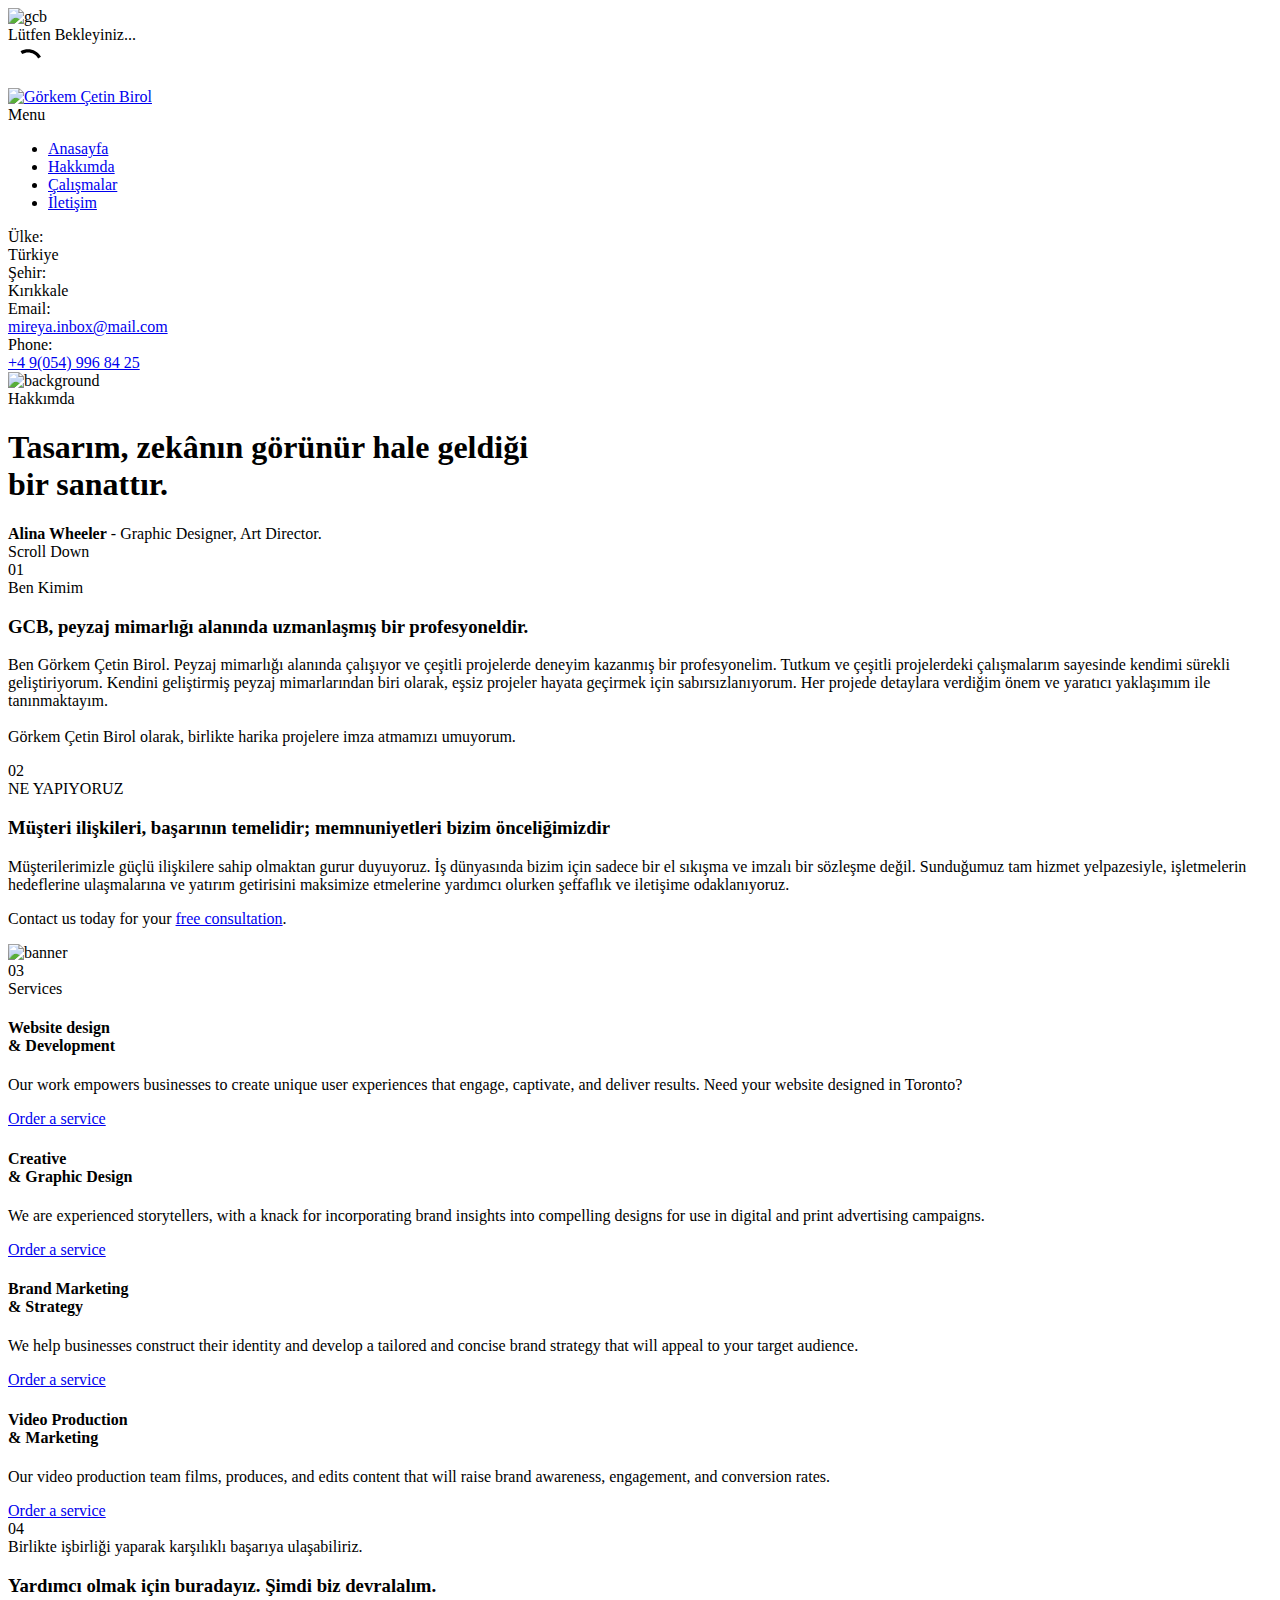
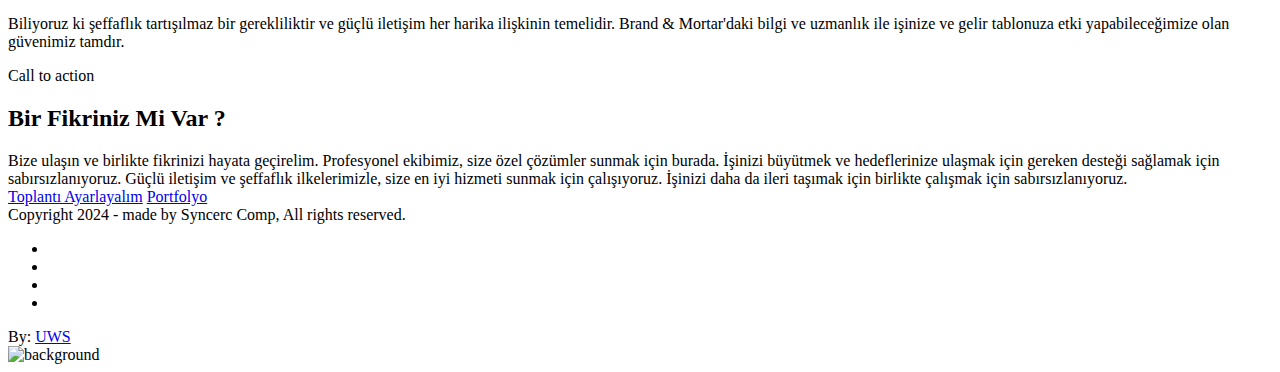
==== about.html @ 796c6bd2 "Add files via upload" ====
<!DOCTYPE html>
<html lang="zxx">

<head>
	<meta charset="UTF-8">
	<meta name="viewport" content="width=device-width, initial-scale=1.0">
	<meta http-equiv="X-UA-Compatible" content="ie=edge">
	<meta name="theme-color" content="#28292C">
	<link rel="shortcut icon" href="img/dark/favicon.png" type="image/x-icon">
	<link rel="stylesheet" href="css/plugins/bootstrap.min.css">
	<link rel="stylesheet" href="css/plugins/font-awesome.min.css">
	<link rel="stylesheet" href="css/plugins/swiper.min.css">
	<link rel="stylesheet" href="css/plugins/fancybox.min.css">
	<link href="css/plugins/mapbox-style.css" rel='stylesheet'>
	<link rel="stylesheet" href="css/style-dark.css">

	<title>GCB</title>

</head>

<body>

	<div class="mry-app">

		<!-- preloader -->
		<div class="mry-preloader mry-active">
			<div class="mry-preloader-content">
				<img class="mry-logo mry-mb-20" src="img/dark/no-bg-logo.png" alt="gcb">
				<div class="mry-loader-bar">
					<div class="mry-loader"></div>
				</div>
				<div class="mry-label">Lütfen Bekleyiniz...</div>
			</div>
		</div>
		<!-- preloader end -->

		<!-- cursor -->
		<div class="mry-magic-cursor">
			<div class="mry-ball">
				<div class="mry-loader">
					<svg version="1.1" xmlns="http://www.w3.org/2000/svg" xmlns:xlink="http://www.w3.org/1999/xlink" x="0px" y="0px" width="40px" height="40px" viewBox="0 0 50 50"
						style="enable-background:new 0 0 50 50;" xml:space="preserve">
						<path d="M25.251,6.461c-10.318,0-18.683,8.365-18.683,18.683h4.068c0-8.071,6.543-14.615,14.615-14.615V6.461z">
							<animateTransform attributeType="xml" attributeName="transform" type="rotate" from="0 25 25" to="360 25 25" dur="0.6s" repeatCount="indefinite" />
						</path>
					</svg>
				</div>
			</div>
		</div>
		<!-- cursor end -->

		<!-- top panel -->
		<div class="mry-top-panel">
			<div class="mry-logo-frame">
				<a href="index.html" class="mry-default-link mry-anima-link">
					<img class="mry-logo" src="img/dark/no-bg-logo.png" alt="Görkem Çetin Birol">
				</a>
			</div>
			<div class="mry-menu-button-frame">
				<div class="mry-label">Menu</div>

				<div class="mry-menu-btn mry-magnetic-link">
					<div class="mry-burger mry-magnetic-object">
						<span></span>
					</div>
				</div>
			</div>
		</div>
		<!-- top panel end -->

		<!-- menu -->
		<div class="mry-menu">
			<div class="container">
				<div class="row justify-content-between">
					<div class="col-md-4">
						<nav id="mry-dynamic-menu">
							<ul>
								<li class="menu-item"><a href="index.html" class="mry-default-link">Anasayfa</a>
								</li>
								<li class="menu-item current-menu-item"><a href="about.html" class="mry-anima-link mry-default-link">Hakkımda</a></li>
								<li class="menu-item"><a href="portfolio.html" class="mry-default-link">Çalışmalar</a>
								</li>
								<li class="menu-item"><a href="contact.html" class="mry-anima-link mry-default-link">İletişim</a></li>

								</li>
							</ul>
						</nav>

					</div>
					<div class="col-md-4">
						<div class="mry-info-box-frame">
							<div class="mry-info-box">
								<div class="mry-mb-20">
									<div class="mry-label mry-mb-5">Ülke:</div>
									<div class="mry-text">Türkiye</div>
								</div>
								<div class="mry-mb-20">
									<div class="mry-label mry-mb-5">Şehir:</div>
									<div class="mry-text">Kırıkkale</div>
								</div>
								<div class="mry-mb-20">
									<div class="mry-label mry-mb-5">Email:</div>
									<a class="mry-text" href="mailto:mireya.inbox@mail.com">mireya.inbox@mail.com</a>
								</div>
								<div class="mry-mb-20">
									<div class="mry-label mry-mb-5">Phone:</div>
									<a class="mry-text" href="#.">+4 9(054) 996 84 25</a>
								</div>
							</div>
						</div>
					</div>
				</div>
			</div>
		</div>
		<!-- menu end -->

		<div  class="transition-fade">
			<div class="mry-content-frame" id="scroll">
				<canvas class="mry-dots" style="display: none"></canvas>

				<div class="mry-head-bg">
					<img src="img/dark/projects/prjct-7/1.jpg" alt="background">
					<div class="mry-bg-overlay"></div>
				</div>

				<div class="mry-banner mry-p-140-0">
					<div class="container">
						<div class="mry-main-title mry-title-center">
							<div class="mry-subtitle mry-mb-20 mry-fo">Hakkımda</div>
							<h1 class="mry-mb-20 mry-fo">Tasarım, zekânın görünür hale geldiği <br><span class="mry-border-text">bir sanattır.</span><span class="mry-animation-el"></span></h1>
							<div class="mry-text mry-fo"><b>Alina Wheeler</b> - Graphic Designer, Art Director.</div>
							<div class="mry-scroll-hint-frame">
								<a class="mry-scroll-hint mry-smooth-scroll mry-magnetic-link mry-fo" href="#mry-anchor">
									<span class="mry-magnetic-object"></span>
								</a>
								<div class="mry-label mry-fo">Scroll Down</div>
							</div>
						</div>
					</div>
				</div>

				<!-- about -->
				<div class="mry-about mry-p-100-100">
					<div class="container">
						<div class="row justify-content-center">
							<div class="col-lg-8">

								<div class="mry-mb-100 mry-text-center">
									<div class="mry-numbering mry-fo">
										<div class="mry-border-text">01</div>
										<div class="mry-subtitle">Ben Kimim</div>
									</div>
									<h3 class="mry-mb-40 mry-fo">GCB, peyzaj mimarlığı alanında uzmanlaşmış bir profesyoneldir.</h3>
									<p class="mry-text mry-fo">Ben Görkem Çetin Birol. Peyzaj mimarlığı alanında çalışıyor ve çeşitli projelerde deneyim kazanmış bir profesyonelim. Tutkum ve çeşitli projelerdeki çalışmalarım sayesinde kendimi sürekli geliştiriyorum.

										Kendini geliştirmiş peyzaj mimarlarından biri olarak, eşsiz projeler hayata geçirmek için sabırsızlanıyorum. Her projede detaylara verdiğim önem ve yaratıcı yaklaşımım ile tanınmaktayım.
										
										<br> <br> Görkem Çetin Birol olarak, birlikte harika projelere imza atmamızı umuyorum.</p>
								</div>

							</div>

							<div class="col-lg-8">
								<div class="mry-mb-100 mry-text-center">
									<div class="mry-numbering mry-fo">
										<div class="mry-border-text">02</div>
										<div class="mry-subtitle">NE YAPIYORUZ</div>
									</div>
									<h3 class="mry-mb-40 mry-fo">Müşteri ilişkileri, başarının temelidir; memnuniyetleri bizim önceliğimizdir</h3>
									<p class="mry-text mry-fo">
										Müşterilerimizle güçlü ilişkilere sahip olmaktan gurur duyuyoruz. İş dünyasında bizim için sadece bir el sıkışma ve imzalı bir sözleşme değil. Sunduğumuz tam hizmet yelpazesiyle, işletmelerin hedeflerine ulaşmalarına ve yatırım getirisini maksimize etmelerine yardımcı olurken şeffaflık ve iletişime odaklanıyoruz.</p>
									<p class="mry-text mry-fo">Contact us today for your <a href="contact.html" class="mry-default-link">free consultation</a>.</p>

								</div>
							</div>

							<div class="col-lg-10">

								<div class="mry-about-video mry-mb-100 mry-fo">
									<div class="mry-video-cover-frame">
										<img class="mry-video-cover" src="img/dark/content/video.jpg" alt="banner">
										<div class="mry-cover-overlay"></div>
										<div class="mry-play-button mry-magnetic-link">
											<a class="mry-magnetic-object" data-fancybox href="https://vimeo.com/25428289"><i class="fas fa-play"></i></a>
										</div>
										<div class="mry-curtain"></div>
									</div>
								</div>

							</div>

							<div class="col-lg-8">

								<div class="mry-numbering mry-fo">
									<div class="mry-border-text">03</div>
									<div class="mry-subtitle">Services</div>
								</div>

								<div class="row">
									<div class="col-lg-6">

										<div class="mry-text-center mry-mb-100">
											<h4 class="mry-mb-20 mry-fo">Website design<br>& Development</h4>
											<p class="mry-text mry-mb-20 mry-fo">Our work empowers businesses to create unique user experiences that engage, captivate, and deliver results. Need your
												website designed in Toronto?</p>
											<div class="mry-fo"><a href="contact.html" class="mry-link mry-default-link">Order a service</a></div>
										</div>

									</div>
									<div class="col-lg-6">

										<div class="mry-text-center mry-mb-100">
											<h4 class="mry-mb-20 mry-fo">Creative<br>& Graphic Design</h4>
											<p class="mry-text mry-fo">We are experienced storytellers, with a knack for incorporating brand insights into compelling designs for use in digital and
												print advertising campaigns.</p>
											<div class="mry-fo"><a href="contact.html" class="mry-link mry-default-link">Order a service</a></div>
										</div>

									</div>
									<div class="col-lg-6">

										<div class="mry-text-center mry-mb-100">
											<h4 class="mry-mb-20 mry-fo">Brand Marketing<br>& Strategy</h4>
											<p class="mry-text mry-fo">We help businesses construct their identity and develop a tailored and concise brand strategy that will appeal to your target
												audience.</p>
											<div class="mry-fo"><a href="contact.html" class="mry-link mry-default-link">Order a service</a></div>
										</div>


									</div>
									<div class="col-lg-6">

										<div class="mry-text-center mry-mb-100">
											<h4 class="mry-mb-20 mry-fo">Video Production<br>& Marketing</h4>
											<p class="mry-text mry-fo">Our video production team films, produces, and edits content that will raise brand awareness, engagement, and conversion rates.
											</p>
											<div class="mry-fo"><a href="contact.html" class="mry-link mry-default-link">Order a service</a></div>
										</div>

									</div>
								</div>
							</div>

							</div>

								<div class="mry-mb-100 mry-text-center">
									<div class="mry-numbering mry-fo">
										<div class="mry-border-text">04</div>
										<div class="mry-subtitle">Birlikte işbirliği yaparak karşılıklı başarıya ulaşabiliriz.</div>
									</div>
									<h3 class="mry-mb-40 mry-fo">Yardımcı olmak için buradayız. Şimdi biz devralalım.</h3>
									<p class="mry-text mry-fo">
										Biliyoruz ki şeffaflık tartışılmaz bir gerekliliktir ve güçlü iletişim her harika ilişkinin temelidir. Brand & Mortar'daki bilgi ve uzmanlık ile işinize ve gelir tablonuza etki yapabileceğimize olan güvenimiz tamdır.</p>
								</div>

							</div>
							<div class="col-lg-12">
							</div>
						</div>
					</div>
				</div>
				<!-- about end -->

				<!-- footer -->
				<footer class="mry-footer">
					<div class="container">
						<div class="mry-main-title mry-title-center mry-p-0-100">
							<div class="mry-subtitle mry-mb-20 mry-fo">Call to action</div>
							<h2 class="mry-h1 mry-mb-20 mry-fo">Bir Fikriniz Mi <span class="mry-border-text">Var ?</span></h2>
							<div class="mry-text mry-mb-30  mry-fo">Bize ulaşın ve birlikte fikrinizi hayata geçirelim. Profesyonel ekibimiz, size özel çözümler sunmak için burada. İşinizi büyütmek ve hedeflerinize ulaşmak için gereken desteği sağlamak için sabırsızlanıyoruz. Güçlü iletişim ve şeffaflık ilkelerimizle, size en iyi hizmeti sunmak için çalışıyoruz. İşinizi daha da ileri taşımak için birlikte çalışmak için sabırsızlanıyoruz.</div>
							<div class="mry-fo">
								<a href="contact.html" class="mry-anima-link mry-btn mry-btn-color mry-default-link">Toplantı Ayarlayalım</a>
								<a href="portfolio-grid-1.html" class="mry-anima-link  mry-btn-text mry-default-link">Portfolyo</a>
							</div>
						</div>
					</div>
					<div class="mry-footer-copy">
						<div class="container">
							<div>Copyright 2024 - made by Syncerc Comp, All rights reserved. </div>
							<ul class="mry-social">
								<li><a href="#."><i class="fab fa-facebook-f"></i></a></li>
								<li><a href="#."><i class="fab fa-instagram"></i></a></li>
								<li><a href="#."><i class="fab fa-behance"></i></a></li>
								<li><a href="#."><i class="fab fa-dribbble"></i></a></li>
							</ul>
							<div>By: <a href="https://themeforest.net/user/ultimatewebsolutions/" class="mry-default-link" target="_blank">UWS</a></div>
						</div>
					</div>
				</footer>
				<!-- footer end -->

				<div class="mry-head-bg mry-head-bottom">
					<img src="img/dark/projects/prjct-5/1.jpg" alt="background">
					<div class="mry-bg-overlay"></div>
				</div>

			</div>

		</div>

	</div>

	<script src="js/plugins/jquery.min.js"></script>
	<script src="js/plugins/tween-max.min.js"></script>
	<script src="js/plugins/scroll-magic.js"></script>
	<script src="js/plugins/scroll-magic-gsap-plugin.js"></script>
	<script src="js/plugins/swiper.min.js"></script>
	<script src="js/plugins/isotope.min.js"></script>
	<script src="js/plugins/fancybox.min.js"></script>	
	<script src="js/plugins/mapbox.min.js"></script>
	<script src="js/plugins/smooth-scrollbar.min.js"></script>
	<script src="js/plugins/overscroll.min.js"></script>
	<script src="js/plugins/canvas.js"></script>
	<script src="js/plugins/parsley.min.js"></script>
	<script src="js/main.js"></script>

</body>


</html>
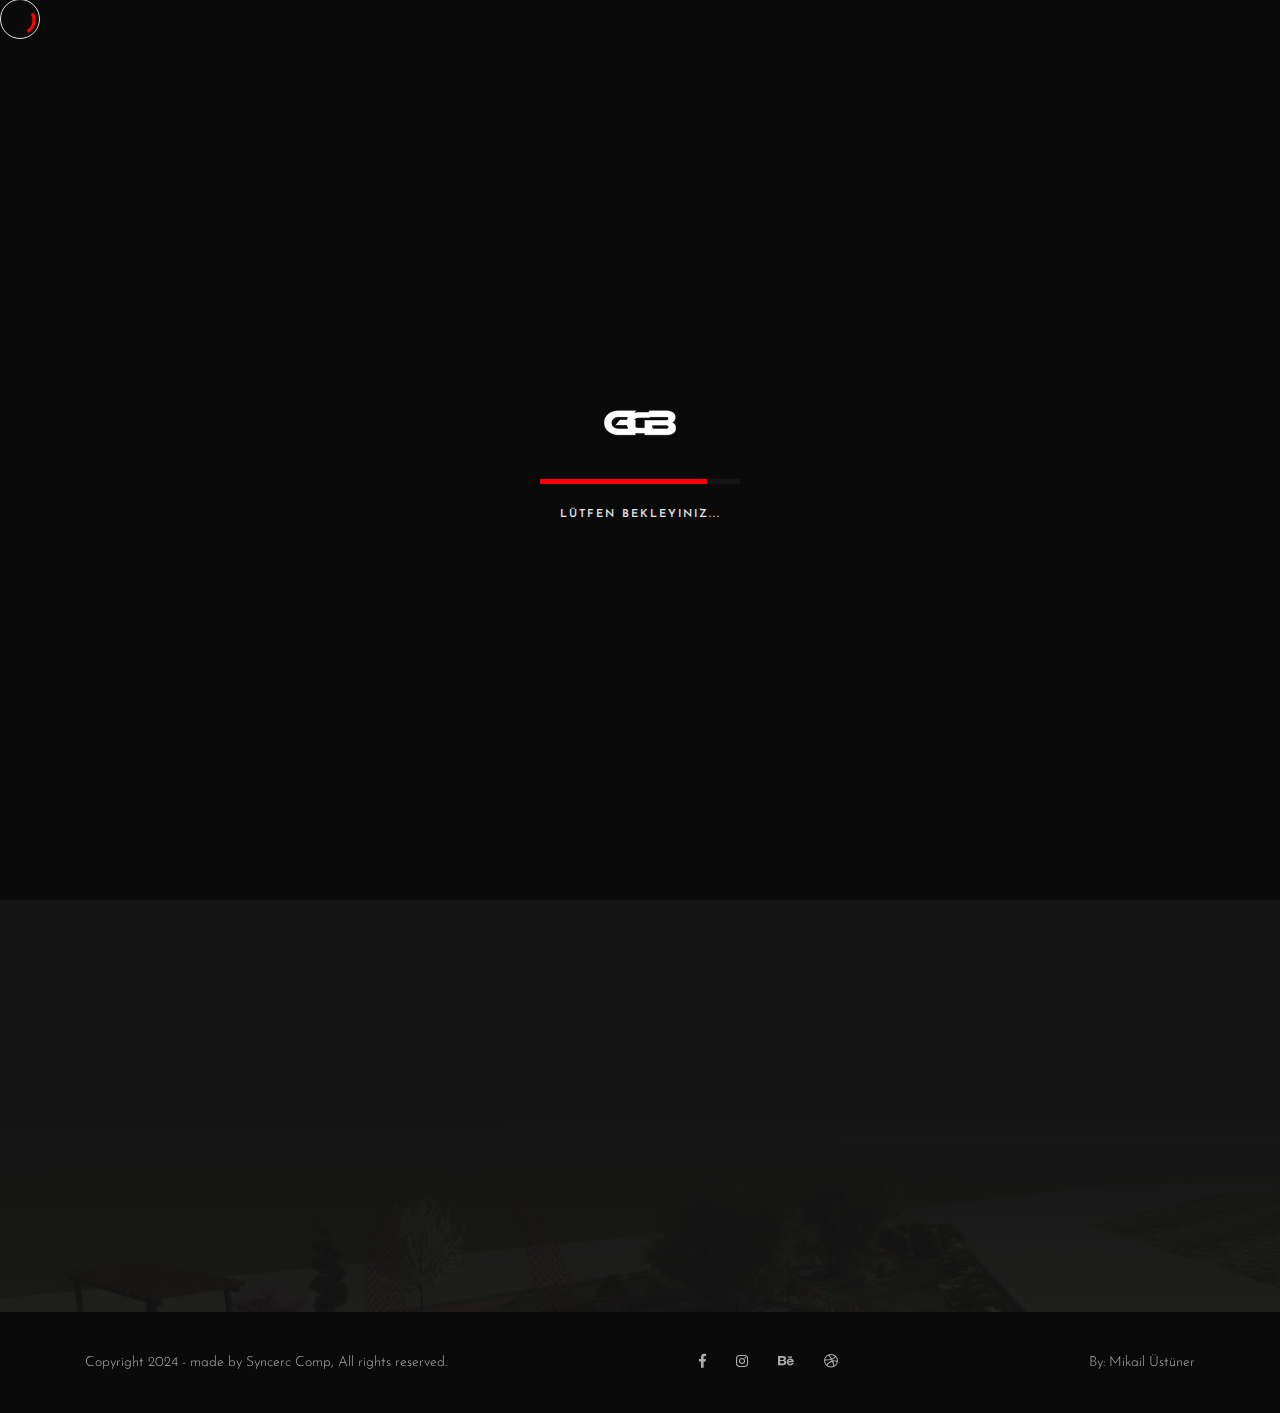
==== commit 85fc2cac: "Update about.html" ====
--- a/about.html
+++ b/about.html
@@ -283,7 +283,7 @@
 								<li><a href="#."><i class="fab fa-behance"></i></a></li>
 								<li><a href="#."><i class="fab fa-dribbble"></i></a></li>
 							</ul>
-							<div>By: <a href="https://themeforest.net/user/ultimatewebsolutions/" class="mry-default-link" target="_blank">UWS</a></div>
+							<div>By: <a href="https://mikailustuner.dev/" class="mry-default-link" target="_blank">Mikail Üstüner</a></div>
 						</div>
 					</div>
 				</footer>
@@ -317,4 +317,4 @@
 </body>
 
 
-</html>+</html>
--- a/css/plugins/mapbox-style.css
+++ b/css/plugins/mapbox-style.css
@@ -0,0 +1 @@
+.mapboxgl-map{font:12px/20px Helvetica Neue,Arial,Helvetica,sans-serif;overflow:hidden;position:relative;-webkit-tap-highlight-color:rgba(0,0,0,0)}.mapboxgl-canvas{position:absolute;left:0;top:0}.mapboxgl-map:-webkit-full-screen{width:100%;height:100%}.mapboxgl-canary{background-color:salmon}.mapboxgl-canvas-container.mapboxgl-interactive,.mapboxgl-ctrl-group button.mapboxgl-ctrl-compass{cursor:-webkit-grab;cursor:-moz-grab;cursor:grab;-moz-user-select:none;-webkit-user-select:none;-ms-user-select:none;user-select:none}.mapboxgl-canvas-container.mapboxgl-interactive.mapboxgl-track-pointer{cursor:pointer}.mapboxgl-canvas-container.mapboxgl-interactive:active,.mapboxgl-ctrl-group button.mapboxgl-ctrl-compass:active{cursor:-webkit-grabbing;cursor:-moz-grabbing;cursor:grabbing}.mapboxgl-canvas-container.mapboxgl-touch-zoom-rotate,.mapboxgl-canvas-container.mapboxgl-touch-zoom-rotate .mapboxgl-canvas{touch-action:pan-x pan-y}.mapboxgl-canvas-container.mapboxgl-touch-drag-pan,.mapboxgl-canvas-container.mapboxgl-touch-drag-pan .mapboxgl-canvas{touch-action:pinch-zoom}.mapboxgl-canvas-container.mapboxgl-touch-zoom-rotate.mapboxgl-touch-drag-pan,.mapboxgl-canvas-container.mapboxgl-touch-zoom-rotate.mapboxgl-touch-drag-pan .mapboxgl-canvas{touch-action:none}.mapboxgl-ctrl-bottom-left,.mapboxgl-ctrl-bottom-right,.mapboxgl-ctrl-top-left,.mapboxgl-ctrl-top-right{position:absolute;pointer-events:none;z-index:2}.mapboxgl-ctrl-top-left{top:0;left:0}.mapboxgl-ctrl-top-right{top:0;right:0}.mapboxgl-ctrl-bottom-left{bottom:0;left:0}.mapboxgl-ctrl-bottom-right{right:0;bottom:0}.mapboxgl-ctrl{clear:both;pointer-events:auto;transform:translate(0)}.mapboxgl-ctrl-top-left .mapboxgl-ctrl{margin:10px 0 0 10px;float:left}.mapboxgl-ctrl-top-right .mapboxgl-ctrl{margin:10px 10px 0 0;float:right}.mapboxgl-ctrl-bottom-left .mapboxgl-ctrl{margin:0 0 10px 10px;float:left}.mapboxgl-ctrl-bottom-right .mapboxgl-ctrl{margin:0 10px 10px 0;float:right}.mapboxgl-ctrl-group{border-radius:4px;background:#fff}.mapboxgl-ctrl-group:not(:empty){-moz-box-shadow:0 0 2px rgba(0,0,0,.1);-webkit-box-shadow:0 0 2px rgba(0,0,0,.1);box-shadow:0 0 0 2px rgba(0,0,0,.1)}@media (-ms-high-contrast:active){.mapboxgl-ctrl-group:not(:empty){box-shadow:0 0 0 2px ButtonText}}.mapboxgl-ctrl-group button{width:29px;height:29px;display:block;padding:0;outline:none;border:0;box-sizing:border-box;background-color:transparent;cursor:pointer}.mapboxgl-ctrl-group button+button{border-top:1px solid #ddd}.mapboxgl-ctrl button .mapboxgl-ctrl-icon{display:block;width:100%;height:100%;background-repeat:no-repeat;background-position:50%}@media (-ms-high-contrast:active){.mapboxgl-ctrl-icon{background-color:transparent}.mapboxgl-ctrl-group button+button{border-top:1px solid ButtonText}}.mapboxgl-ctrl button::-moz-focus-inner{border:0;padding:0}.mapboxgl-ctrl-group button:focus{box-shadow:0 0 2px 2px #0096ff}.mapboxgl-ctrl button:disabled{cursor:not-allowed}.mapboxgl-ctrl button:disabled .mapboxgl-ctrl-icon{opacity:.25}.mapboxgl-ctrl button:not(:disabled):hover{background-color:rgba(0,0,0,.05)}.mapboxgl-ctrl-group button:focus:focus-visible{box-shadow:0 0 2px 2px #0096ff}.mapboxgl-ctrl-group button:focus:not(:focus-visible){box-shadow:none}.mapboxgl-ctrl-group button:focus:first-child{border-radius:4px 4px 0 0}.mapboxgl-ctrl-group button:focus:last-child{border-radius:0 0 4px 4px}.mapboxgl-ctrl-group button:focus:only-child{border-radius:inherit}.mapboxgl-ctrl button.mapboxgl-ctrl-zoom-out .mapboxgl-ctrl-icon{background-image:url("data:image/svg+xml;charset=utf-8,%3Csvg width='29' height='29' viewBox='0 0 29 29' xmlns='http://www.w3.org/2000/svg' fill='%23333'%3E%3Cpath d='M10 13c-.75 0-1.5.75-1.5 1.5S9.25 16 10 16h9c.75 0 1.5-.75 1.5-1.5S19.75 13 19 13h-9z'/%3E%3C/svg%3E")}.mapboxgl-ctrl button.mapboxgl-ctrl-zoom-in .mapboxgl-ctrl-icon{background-image:url("data:image/svg+xml;charset=utf-8,%3Csvg width='29' height='29' viewBox='0 0 29 29' xmlns='http://www.w3.org/2000/svg' fill='%23333'%3E%3Cpath d='M14.5 8.5c-.75 0-1.5.75-1.5 1.5v3h-3c-.75 0-1.5.75-1.5 1.5S9.25 16 10 16h3v3c0 .75.75 1.5 1.5 1.5S16 19.75 16 19v-3h3c.75 0 1.5-.75 1.5-1.5S19.75 13 19 13h-3v-3c0-.75-.75-1.5-1.5-1.5z'/%3E%3C/svg%3E")}@media (-ms-high-contrast:active){.mapboxgl-ctrl button.mapboxgl-ctrl-zoom-out .mapboxgl-ctrl-icon{background-image:url("data:image/svg+xml;charset=utf-8,%3Csvg width='29' height='29' viewBox='0 0 29 29' xmlns='http://www.w3.org/2000/svg' fill='%23fff'%3E%3Cpath d='M10 13c-.75 0-1.5.75-1.5 1.5S9.25 16 10 16h9c.75 0 1.5-.75 1.5-1.5S19.75 13 19 13h-9z'/%3E%3C/svg%3E")}.mapboxgl-ctrl button.mapboxgl-ctrl-zoom-in .mapboxgl-ctrl-icon{background-image:url("data:image/svg+xml;charset=utf-8,%3Csvg width='29' height='29' viewBox='0 0 29 29' xmlns='http://www.w3.org/2000/svg' fill='%23fff'%3E%3Cpath d='M14.5 8.5c-.75 0-1.5.75-1.5 1.5v3h-3c-.75 0-1.5.75-1.5 1.5S9.25 16 10 16h3v3c0 .75.75 1.5 1.5 1.5S16 19.75 16 19v-3h3c.75 0 1.5-.75 1.5-1.5S19.75 13 19 13h-3v-3c0-.75-.75-1.5-1.5-1.5z'/%3E%3C/svg%3E")}}@media (-ms-high-contrast:black-on-white){.mapboxgl-ctrl button.mapboxgl-ctrl-zoom-out .mapboxgl-ctrl-icon{background-image:url("data:image/svg+xml;charset=utf-8,%3Csvg width='29' height='29' viewBox='0 0 29 29' xmlns='http://www.w3.org/2000/svg'%3E%3Cpath d='M10 13c-.75 0-1.5.75-1.5 1.5S9.25 16 10 16h9c.75 0 1.5-.75 1.5-1.5S19.75 13 19 13h-9z'/%3E%3C/svg%3E")}.mapboxgl-ctrl button.mapboxgl-ctrl-zoom-in .mapboxgl-ctrl-icon{background-image:url("data:image/svg+xml;charset=utf-8,%3Csvg width='29' height='29' viewBox='0 0 29 29' xmlns='http://www.w3.org/2000/svg'%3E%3Cpath d='M14.5 8.5c-.75 0-1.5.75-1.5 1.5v3h-3c-.75 0-1.5.75-1.5 1.5S9.25 16 10 16h3v3c0 .75.75 1.5 1.5 1.5S16 19.75 16 19v-3h3c.75 0 1.5-.75 1.5-1.5S19.75 13 19 13h-3v-3c0-.75-.75-1.5-1.5-1.5z'/%3E%3C/svg%3E")}}.mapboxgl-ctrl button.mapboxgl-ctrl-fullscreen .mapboxgl-ctrl-icon{background-image:url("data:image/svg+xml;charset=utf-8,%3Csvg width='29' height='29' viewBox='0 0 29 29' xmlns='http://www.w3.org/2000/svg' fill='%23333'%3E%3Cpath d='M24 16v5.5c0 1.75-.75 2.5-2.5 2.5H16v-1l3-1.5-4-5.5 1-1 5.5 4 1.5-3h1zM6 16l1.5 3 5.5-4 1 1-4 5.5 3 1.5v1H7.5C5.75 24 5 23.25 5 21.5V16h1zm7-11v1l-3 1.5 4 5.5-1 1-5.5-4L6 13H5V7.5C5 5.75 5.75 5 7.5 5H13zm11 2.5c0-1.75-.75-2.5-2.5-2.5H16v1l3 1.5-4 5.5 1 1 5.5-4 1.5 3h1V7.5z'/%3E%3C/svg%3E")}.mapboxgl-ctrl button.mapboxgl-ctrl-shrink .mapboxgl-ctrl-icon{background-image:url("data:image/svg+xml;charset=utf-8,%3Csvg width='29' height='29' viewBox='0 0 29 29' xmlns='http://www.w3.org/2000/svg'%3E%3Cpath d='M18.5 16c-1.75 0-2.5.75-2.5 2.5V24h1l1.5-3 5.5 4 1-1-4-5.5 3-1.5v-1h-5.5zM13 18.5c0-1.75-.75-2.5-2.5-2.5H5v1l3 1.5L4 24l1 1 5.5-4 1.5 3h1v-5.5zm3-8c0 1.75.75 2.5 2.5 2.5H24v-1l-3-1.5L25 5l-1-1-5.5 4L17 5h-1v5.5zM10.5 13c1.75 0 2.5-.75 2.5-2.5V5h-1l-1.5 3L5 4 4 5l4 5.5L5 12v1h5.5z'/%3E%3C/svg%3E")}@media (-ms-high-contrast:active){.mapboxgl-ctrl button.mapboxgl-ctrl-fullscreen .mapboxgl-ctrl-icon{background-image:url("data:image/svg+xml;charset=utf-8,%3Csvg width='29' height='29' viewBox='0 0 29 29' xmlns='http://www.w3.org/2000/svg' fill='%23fff'%3E%3Cpath d='M24 16v5.5c0 1.75-.75 2.5-2.5 2.5H16v-1l3-1.5-4-5.5 1-1 5.5 4 1.5-3h1zM6 16l1.5 3 5.5-4 1 1-4 5.5 3 1.5v1H7.5C5.75 24 5 23.25 5 21.5V16h1zm7-11v1l-3 1.5 4 5.5-1 1-5.5-4L6 13H5V7.5C5 5.75 5.75 5 7.5 5H13zm11 2.5c0-1.75-.75-2.5-2.5-2.5H16v1l3 1.5-4 5.5 1 1 5.5-4 1.5 3h1V7.5z'/%3E%3C/svg%3E")}.mapboxgl-ctrl button.mapboxgl-ctrl-shrink .mapboxgl-ctrl-icon{background-image:url("data:image/svg+xml;charset=utf-8,%3Csvg width='29' height='29' viewBox='0 0 29 29' xmlns='http://www.w3.org/2000/svg' fill='%23fff'%3E%3Cpath d='M18.5 16c-1.75 0-2.5.75-2.5 2.5V24h1l1.5-3 5.5 4 1-1-4-5.5 3-1.5v-1h-5.5zM13 18.5c0-1.75-.75-2.5-2.5-2.5H5v1l3 1.5L4 24l1 1 5.5-4 1.5 3h1v-5.5zm3-8c0 1.75.75 2.5 2.5 2.5H24v-1l-3-1.5L25 5l-1-1-5.5 4L17 5h-1v5.5zM10.5 13c1.75 0 2.5-.75 2.5-2.5V5h-1l-1.5 3L5 4 4 5l4 5.5L5 12v1h5.5z'/%3E%3C/svg%3E")}}@media (-ms-high-contrast:black-on-white){.mapboxgl-ctrl button.mapboxgl-ctrl-fullscreen .mapboxgl-ctrl-icon{background-image:url("data:image/svg+xml;charset=utf-8,%3Csvg width='29' height='29' viewBox='0 0 29 29' xmlns='http://www.w3.org/2000/svg'%3E%3Cpath d='M24 16v5.5c0 1.75-.75 2.5-2.5 2.5H16v-1l3-1.5-4-5.5 1-1 5.5 4 1.5-3h1zM6 16l1.5 3 5.5-4 1 1-4 5.5 3 1.5v1H7.5C5.75 24 5 23.25 5 21.5V16h1zm7-11v1l-3 1.5 4 5.5-1 1-5.5-4L6 13H5V7.5C5 5.75 5.75 5 7.5 5H13zm11 2.5c0-1.75-.75-2.5-2.5-2.5H16v1l3 1.5-4 5.5 1 1 5.5-4 1.5 3h1V7.5z'/%3E%3C/svg%3E")}.mapboxgl-ctrl button.mapboxgl-ctrl-shrink .mapboxgl-ctrl-icon{background-image:url("data:image/svg+xml;charset=utf-8,%3Csvg width='29' height='29' viewBox='0 0 29 29' xmlns='http://www.w3.org/2000/svg'%3E%3Cpath d='M18.5 16c-1.75 0-2.5.75-2.5 2.5V24h1l1.5-3 5.5 4 1-1-4-5.5 3-1.5v-1h-5.5zM13 18.5c0-1.75-.75-2.5-2.5-2.5H5v1l3 1.5L4 24l1 1 5.5-4 1.5 3h1v-5.5zm3-8c0 1.75.75 2.5 2.5 2.5H24v-1l-3-1.5L25 5l-1-1-5.5 4L17 5h-1v5.5zM10.5 13c1.75 0 2.5-.75 2.5-2.5V5h-1l-1.5 3L5 4 4 5l4 5.5L5 12v1h5.5z'/%3E%3C/svg%3E")}}.mapboxgl-ctrl button.mapboxgl-ctrl-compass .mapboxgl-ctrl-icon{background-image:url("data:image/svg+xml;charset=utf-8,%3Csvg width='29' height='29' viewBox='0 0 29 29' xmlns='http://www.w3.org/2000/svg' fill='%23333'%3E%3Cpath d='M10.5 14l4-8 4 8h-8z'/%3E%3Cpath d='M10.5 16l4 8 4-8h-8z' fill='%23ccc'/%3E%3C/svg%3E")}@media (-ms-high-contrast:active){.mapboxgl-ctrl button.mapboxgl-ctrl-compass .mapboxgl-ctrl-icon{background-image:url("data:image/svg+xml;charset=utf-8,%3Csvg width='29' height='29' viewBox='0 0 29 29' xmlns='http://www.w3.org/2000/svg' fill='%23fff'%3E%3Cpath d='M10.5 14l4-8 4 8h-8z'/%3E%3Cpath d='M10.5 16l4 8 4-8h-8z' fill='%23999'/%3E%3C/svg%3E")}}@media (-ms-high-contrast:black-on-white){.mapboxgl-ctrl button.mapboxgl-ctrl-compass .mapboxgl-ctrl-icon{background-image:url("data:image/svg+xml;charset=utf-8,%3Csvg width='29' height='29' viewBox='0 0 29 29' xmlns='http://www.w3.org/2000/svg'%3E%3Cpath d='M10.5 14l4-8 4 8h-8z'/%3E%3Cpath d='M10.5 16l4 8 4-8h-8z' fill='%23ccc'/%3E%3C/svg%3E")}}.mapboxgl-ctrl button.mapboxgl-ctrl-geolocate .mapboxgl-ctrl-icon{background-image:url("data:image/svg+xml;charset=utf-8,%3Csvg width='29' height='29' viewBox='0 0 20 20' xmlns='http://www.w3.org/2000/svg' fill='%23333'%3E%3Cpath d='M10 4C9 4 9 5 9 5v.1A5 5 0 005.1 9H5s-1 0-1 1 1 1 1 1h.1A5 5 0 009 14.9v.1s0 1 1 1 1-1 1-1v-.1a5 5 0 003.9-3.9h.1s1 0 1-1-1-1-1-1h-.1A5 5 0 0011 5.1V5s0-1-1-1zm0 2.5a3.5 3.5 0 110 7 3.5 3.5 0 110-7z'/%3E%3Ccircle cx='10' cy='10' r='2'/%3E%3C/svg%3E")}.mapboxgl-ctrl button.mapboxgl-ctrl-geolocate:disabled .mapboxgl-ctrl-icon{background-image:url("data:image/svg+xml;charset=utf-8,%3Csvg width='29' height='29' viewBox='0 0 20 20' xmlns='http://www.w3.org/2000/svg' fill='%23aaa'%3E%3Cpath d='M10 4C9 4 9 5 9 5v.1A5 5 0 005.1 9H5s-1 0-1 1 1 1 1 1h.1A5 5 0 009 14.9v.1s0 1 1 1 1-1 1-1v-.1a5 5 0 003.9-3.9h.1s1 0 1-1-1-1-1-1h-.1A5 5 0 0011 5.1V5s0-1-1-1zm0 2.5a3.5 3.5 0 110 7 3.5 3.5 0 110-7z'/%3E%3Ccircle cx='10' cy='10' r='2'/%3E%3Cpath d='M14 5l1 1-9 9-1-1 9-9z' fill='red'/%3E%3C/svg%3E")}.mapboxgl-ctrl button.mapboxgl-ctrl-geolocate.mapboxgl-ctrl-geolocate-active .mapboxgl-ctrl-icon{background-image:url("data:image/svg+xml;charset=utf-8,%3Csvg width='29' height='29' viewBox='0 0 20 20' xmlns='http://www.w3.org/2000/svg' fill='%2333b5e5'%3E%3Cpath d='M10 4C9 4 9 5 9 5v.1A5 5 0 005.1 9H5s-1 0-1 1 1 1 1 1h.1A5 5 0 009 14.9v.1s0 1 1 1 1-1 1-1v-.1a5 5 0 003.9-3.9h.1s1 0 1-1-1-1-1-1h-.1A5 5 0 0011 5.1V5s0-1-1-1zm0 2.5a3.5 3.5 0 110 7 3.5 3.5 0 110-7z'/%3E%3Ccircle cx='10' cy='10' r='2'/%3E%3C/svg%3E")}.mapboxgl-ctrl button.mapboxgl-ctrl-geolocate.mapboxgl-ctrl-geolocate-active-error .mapboxgl-ctrl-icon{background-image:url("data:image/svg+xml;charset=utf-8,%3Csvg width='29' height='29' viewBox='0 0 20 20' xmlns='http://www.w3.org/2000/svg' fill='%23e58978'%3E%3Cpath d='M10 4C9 4 9 5 9 5v.1A5 5 0 005.1 9H5s-1 0-1 1 1 1 1 1h.1A5 5 0 009 14.9v.1s0 1 1 1 1-1 1-1v-.1a5 5 0 003.9-3.9h.1s1 0 1-1-1-1-1-1h-.1A5 5 0 0011 5.1V5s0-1-1-1zm0 2.5a3.5 3.5 0 110 7 3.5 3.5 0 110-7z'/%3E%3Ccircle cx='10' cy='10' r='2'/%3E%3C/svg%3E")}.mapboxgl-ctrl button.mapboxgl-ctrl-geolocate.mapboxgl-ctrl-geolocate-background .mapboxgl-ctrl-icon{background-image:url("data:image/svg+xml;charset=utf-8,%3Csvg width='29' height='29' viewBox='0 0 20 20' xmlns='http://www.w3.org/2000/svg' fill='%2333b5e5'%3E%3Cpath d='M10 4C9 4 9 5 9 5v.1A5 5 0 005.1 9H5s-1 0-1 1 1 1 1 1h.1A5 5 0 009 14.9v.1s0 1 1 1 1-1 1-1v-.1a5 5 0 003.9-3.9h.1s1 0 1-1-1-1-1-1h-.1A5 5 0 0011 5.1V5s0-1-1-1zm0 2.5a3.5 3.5 0 110 7 3.5 3.5 0 110-7z'/%3E%3C/svg%3E")}.mapboxgl-ctrl button.mapboxgl-ctrl-geolocate.mapboxgl-ctrl-geolocate-background-error .mapboxgl-ctrl-icon{background-image:url("data:image/svg+xml;charset=utf-8,%3Csvg width='29' height='29' viewBox='0 0 20 20' xmlns='http://www.w3.org/2000/svg' fill='%23e54e33'%3E%3Cpath d='M10 4C9 4 9 5 9 5v.1A5 5 0 005.1 9H5s-1 0-1 1 1 1 1 1h.1A5 5 0 009 14.9v.1s0 1 1 1 1-1 1-1v-.1a5 5 0 003.9-3.9h.1s1 0 1-1-1-1-1-1h-.1A5 5 0 0011 5.1V5s0-1-1-1zm0 2.5a3.5 3.5 0 110 7 3.5 3.5 0 110-7z'/%3E%3C/svg%3E")}.mapboxgl-ctrl button.mapboxgl-ctrl-geolocate.mapboxgl-ctrl-geolocate-waiting .mapboxgl-ctrl-icon{-webkit-animation:mapboxgl-spin 2s linear infinite;-moz-animation:mapboxgl-spin 2s infinite linear;-o-animation:mapboxgl-spin 2s infinite linear;-ms-animation:mapboxgl-spin 2s infinite linear;animation:mapboxgl-spin 2s linear infinite}@media (-ms-high-contrast:active){.mapboxgl-ctrl button.mapboxgl-ctrl-geolocate .mapboxgl-ctrl-icon{background-image:url("data:image/svg+xml;charset=utf-8,%3Csvg width='29' height='29' viewBox='0 0 20 20' xmlns='http://www.w3.org/2000/svg' fill='%23fff'%3E%3Cpath d='M10 4C9 4 9 5 9 5v.1A5 5 0 005.1 9H5s-1 0-1 1 1 1 1 1h.1A5 5 0 009 14.9v.1s0 1 1 1 1-1 1-1v-.1a5 5 0 003.9-3.9h.1s1 0 1-1-1-1-1-1h-.1A5 5 0 0011 5.1V5s0-1-1-1zm0 2.5a3.5 3.5 0 110 7 3.5 3.5 0 110-7z'/%3E%3Ccircle cx='10' cy='10' r='2'/%3E%3C/svg%3E")}.mapboxgl-ctrl button.mapboxgl-ctrl-geolocate:disabled .mapboxgl-ctrl-icon{background-image:url("data:image/svg+xml;charset=utf-8,%3Csvg width='29' height='29' viewBox='0 0 20 20' xmlns='http://www.w3.org/2000/svg' fill='%23999'%3E%3Cpath d='M10 4C9 4 9 5 9 5v.1A5 5 0 005.1 9H5s-1 0-1 1 1 1 1 1h.1A5 5 0 009 14.9v.1s0 1 1 1 1-1 1-1v-.1a5 5 0 003.9-3.9h.1s1 0 1-1-1-1-1-1h-.1A5 5 0 0011 5.1V5s0-1-1-1zm0 2.5a3.5 3.5 0 110 7 3.5 3.5 0 110-7z'/%3E%3Ccircle cx='10' cy='10' r='2'/%3E%3Cpath d='M14 5l1 1-9 9-1-1 9-9z' fill='red'/%3E%3C/svg%3E")}.mapboxgl-ctrl button.mapboxgl-ctrl-geolocate.mapboxgl-ctrl-geolocate-active .mapboxgl-ctrl-icon{background-image:url("data:image/svg+xml;charset=utf-8,%3Csvg width='29' height='29' viewBox='0 0 20 20' xmlns='http://www.w3.org/2000/svg' fill='%2333b5e5'%3E%3Cpath d='M10 4C9 4 9 5 9 5v.1A5 5 0 005.1 9H5s-1 0-1 1 1 1 1 1h.1A5 5 0 009 14.9v.1s0 1 1 1 1-1 1-1v-.1a5 5 0 003.9-3.9h.1s1 0 1-1-1-1-1-1h-.1A5 5 0 0011 5.1V5s0-1-1-1zm0 2.5a3.5 3.5 0 110 7 3.5 3.5 0 110-7z'/%3E%3Ccircle cx='10' cy='10' r='2'/%3E%3C/svg%3E")}.mapboxgl-ctrl button.mapboxgl-ctrl-geolocate.mapboxgl-ctrl-geolocate-active-error .mapboxgl-ctrl-icon{background-image:url("data:image/svg+xml;charset=utf-8,%3Csvg width='29' height='29' viewBox='0 0 20 20' xmlns='http://www.w3.org/2000/svg' fill='%23e58978'%3E%3Cpath d='M10 4C9 4 9 5 9 5v.1A5 5 0 005.1 9H5s-1 0-1 1 1 1 1 1h.1A5 5 0 009 14.9v.1s0 1 1 1 1-1 1-1v-.1a5 5 0 003.9-3.9h.1s1 0 1-1-1-1-1-1h-.1A5 5 0 0011 5.1V5s0-1-1-1zm0 2.5a3.5 3.5 0 110 7 3.5 3.5 0 110-7z'/%3E%3Ccircle cx='10' cy='10' r='2'/%3E%3C/svg%3E")}.mapboxgl-ctrl button.mapboxgl-ctrl-geolocate.mapboxgl-ctrl-geolocate-background .mapboxgl-ctrl-icon{background-image:url("data:image/svg+xml;charset=utf-8,%3Csvg width='29' height='29' viewBox='0 0 20 20' xmlns='http://www.w3.org/2000/svg' fill='%2333b5e5'%3E%3Cpath d='M10 4C9 4 9 5 9 5v.1A5 5 0 005.1 9H5s-1 0-1 1 1 1 1 1h.1A5 5 0 009 14.9v.1s0 1 1 1 1-1 1-1v-.1a5 5 0 003.9-3.9h.1s1 0 1-1-1-1-1-1h-.1A5 5 0 0011 5.1V5s0-1-1-1zm0 2.5a3.5 3.5 0 110 7 3.5 3.5 0 110-7z'/%3E%3C/svg%3E")}.mapboxgl-ctrl button.mapboxgl-ctrl-geolocate.mapboxgl-ctrl-geolocate-background-error .mapboxgl-ctrl-icon{background-image:url("data:image/svg+xml;charset=utf-8,%3Csvg width='29' height='29' viewBox='0 0 20 20' xmlns='http://www.w3.org/2000/svg' fill='%23e54e33'%3E%3Cpath d='M10 4C9 4 9 5 9 5v.1A5 5 0 005.1 9H5s-1 0-1 1 1 1 1 1h.1A5 5 0 009 14.9v.1s0 1 1 1 1-1 1-1v-.1a5 5 0 003.9-3.9h.1s1 0 1-1-1-1-1-1h-.1A5 5 0 0011 5.1V5s0-1-1-1zm0 2.5a3.5 3.5 0 110 7 3.5 3.5 0 110-7z'/%3E%3C/svg%3E")}}@media (-ms-high-contrast:black-on-white){.mapboxgl-ctrl button.mapboxgl-ctrl-geolocate .mapboxgl-ctrl-icon{background-image:url("data:image/svg+xml;charset=utf-8,%3Csvg width='29' height='29' viewBox='0 0 20 20' xmlns='http://www.w3.org/2000/svg'%3E%3Cpath d='M10 4C9 4 9 5 9 5v.1A5 5 0 005.1 9H5s-1 0-1 1 1 1 1 1h.1A5 5 0 009 14.9v.1s0 1 1 1 1-1 1-1v-.1a5 5 0 003.9-3.9h.1s1 0 1-1-1-1-1-1h-.1A5 5 0 0011 5.1V5s0-1-1-1zm0 2.5a3.5 3.5 0 110 7 3.5 3.5 0 110-7z'/%3E%3Ccircle cx='10' cy='10' r='2'/%3E%3C/svg%3E")}.mapboxgl-ctrl button.mapboxgl-ctrl-geolocate:disabled .mapboxgl-ctrl-icon{background-image:url("data:image/svg+xml;charset=utf-8,%3Csvg width='29' height='29' viewBox='0 0 20 20' xmlns='http://www.w3.org/2000/svg' fill='%23666'%3E%3Cpath d='M10 4C9 4 9 5 9 5v.1A5 5 0 005.1 9H5s-1 0-1 1 1 1 1 1h.1A5 5 0 009 14.9v.1s0 1 1 1 1-1 1-1v-.1a5 5 0 003.9-3.9h.1s1 0 1-1-1-1-1-1h-.1A5 5 0 0011 5.1V5s0-1-1-1zm0 2.5a3.5 3.5 0 110 7 3.5 3.5 0 110-7z'/%3E%3Ccircle cx='10' cy='10' r='2'/%3E%3Cpath d='M14 5l1 1-9 9-1-1 9-9z' fill='red'/%3E%3C/svg%3E")}}@-webkit-keyframes mapboxgl-spin{0%{-webkit-transform:rotate(0deg)}to{-webkit-transform:rotate(1turn)}}@-moz-keyframes mapboxgl-spin{0%{-moz-transform:rotate(0deg)}to{-moz-transform:rotate(1turn)}}@-o-keyframes mapboxgl-spin{0%{-o-transform:rotate(0deg)}to{-o-transform:rotate(1turn)}}@-ms-keyframes mapboxgl-spin{0%{-ms-transform:rotate(0deg)}to{-ms-transform:rotate(1turn)}}@keyframes mapboxgl-spin{0%{transform:rotate(0deg)}to{transform:rotate(1turn)}}a.mapboxgl-ctrl-logo{width:88px;height:23px;margin:0 0 -4px -4px;display:block;background-repeat:no-repeat;cursor:pointer;overflow:hidden;background-image:url("data:image/svg+xml;charset=utf-8,%3Csvg width='88' height='23' viewBox='0 0 88 23' xmlns='http://www.w3.org/2000/svg' xmlns:xlink='http://www.w3.org/1999/xlink' fill-rule='evenodd'%3E%3Cdefs%3E%3Cpath id='a' d='M11.5 2.25c5.105 0 9.25 4.145 9.25 9.25s-4.145 9.25-9.25 9.25-9.25-4.145-9.25-9.25 4.145-9.25 9.25-9.25zM6.997 15.983c-.051-.338-.828-5.802 2.233-8.873a4.395 4.395 0 013.13-1.28c1.27 0 2.49.51 3.39 1.42.91.9 1.42 2.12 1.42 3.39 0 1.18-.449 2.301-1.28 3.13C12.72 16.93 7 16 7 16l-.003-.017zM15.3 10.5l-2 .8-.8 2-.8-2-2-.8 2-.8.8-2 .8 2 2 .8z'/%3E%3Cpath id='b' d='M50.63 8c.13 0 .23.1.23.23V9c.7-.76 1.7-1.18 2.73-1.18 2.17 0 3.95 1.85 3.95 4.17s-1.77 4.19-3.94 4.19c-1.04 0-2.03-.43-2.74-1.18v3.77c0 .13-.1.23-.23.23h-1.4c-.13 0-.23-.1-.23-.23V8.23c0-.12.1-.23.23-.23h1.4zm-3.86.01c.01 0 .01 0 .01-.01.13 0 .22.1.22.22v7.55c0 .12-.1.23-.23.23h-1.4c-.13 0-.23-.1-.23-.23V15c-.7.76-1.69 1.19-2.73 1.19-2.17 0-3.94-1.87-3.94-4.19 0-2.32 1.77-4.19 3.94-4.19 1.03 0 2.02.43 2.73 1.18v-.75c0-.12.1-.23.23-.23h1.4zm26.375-.19a4.24 4.24 0 00-4.16 3.29c-.13.59-.13 1.19 0 1.77a4.233 4.233 0 004.17 3.3c2.35 0 4.26-1.87 4.26-4.19 0-2.32-1.9-4.17-4.27-4.17zM60.63 5c.13 0 .23.1.23.23v3.76c.7-.76 1.7-1.18 2.73-1.18 1.88 0 3.45 1.4 3.84 3.28.13.59.13 1.2 0 1.8-.39 1.88-1.96 3.29-3.84 3.29-1.03 0-2.02-.43-2.73-1.18v.77c0 .12-.1.23-.23.23h-1.4c-.13 0-.23-.1-.23-.23V5.23c0-.12.1-.23.23-.23h1.4zm-34 11h-1.4c-.13 0-.23-.11-.23-.23V8.22c.01-.13.1-.22.23-.22h1.4c.13 0 .22.11.23.22v.68c.5-.68 1.3-1.09 2.16-1.1h.03c1.09 0 2.09.6 2.6 1.55.45-.95 1.4-1.55 2.44-1.56 1.62 0 2.93 1.25 2.9 2.78l.03 5.2c0 .13-.1.23-.23.23h-1.41c-.13 0-.23-.11-.23-.23v-4.59c0-.98-.74-1.71-1.62-1.71-.8 0-1.46.7-1.59 1.62l.01 4.68c0 .13-.11.23-.23.23h-1.41c-.13 0-.23-.11-.23-.23v-4.59c0-.98-.74-1.71-1.62-1.71-.85 0-1.54.79-1.6 1.8v4.5c0 .13-.1.23-.23.23zm53.615 0h-1.61c-.04 0-.08-.01-.12-.03-.09-.06-.13-.19-.06-.28l2.43-3.71-2.39-3.65a.213.213 0 01-.03-.12c0-.12.09-.21.21-.21h1.61c.13 0 .24.06.3.17l1.41 2.37 1.4-2.37a.34.34 0 01.3-.17h1.6c.04 0 .08.01.12.03.09.06.13.19.06.28l-2.37 3.65 2.43 3.7c0 .05.01.09.01.13 0 .12-.09.21-.21.21h-1.61c-.13 0-.24-.06-.3-.17l-1.44-2.42-1.44 2.42a.34.34 0 01-.3.17zm-7.12-1.49c-1.33 0-2.42-1.12-2.42-2.51 0-1.39 1.08-2.52 2.42-2.52 1.33 0 2.42 1.12 2.42 2.51 0 1.39-1.08 2.51-2.42 2.52zm-19.865 0c-1.32 0-2.39-1.11-2.42-2.48v-.07c.02-1.38 1.09-2.49 2.4-2.49 1.32 0 2.41 1.12 2.41 2.51 0 1.39-1.07 2.52-2.39 2.53zm-8.11-2.48c-.01 1.37-1.09 2.47-2.41 2.47s-2.42-1.12-2.42-2.51c0-1.39 1.08-2.52 2.4-2.52 1.33 0 2.39 1.11 2.41 2.48l.02.08zm18.12 2.47c-1.32 0-2.39-1.11-2.41-2.48v-.06c.02-1.38 1.09-2.48 2.41-2.48s2.42 1.12 2.42 2.51c0 1.39-1.09 2.51-2.42 2.51z'/%3E%3C/defs%3E%3Cmask id='c'%3E%3Crect width='100%25' height='100%25' fill='%23fff'/%3E%3Cuse xlink:href='%23a'/%3E%3Cuse xlink:href='%23b'/%3E%3C/mask%3E%3Cg opacity='.3' stroke='%23000' stroke-width='3'%3E%3Ccircle mask='url(%23c)' cx='11.5' cy='11.5' r='9.25'/%3E%3Cuse xlink:href='%23b' mask='url(%23c)'/%3E%3C/g%3E%3Cg opacity='.9' fill='%23fff'%3E%3Cuse xlink:href='%23a'/%3E%3Cuse xlink:href='%23b'/%3E%3C/g%3E%3C/svg%3E")}a.mapboxgl-ctrl-logo.mapboxgl-compact{width:23px}@media (-ms-high-contrast:active){a.mapboxgl-ctrl-logo{background-color:transparent;background-image:url("data:image/svg+xml;charset=utf-8,%3Csvg width='88' height='23' viewBox='0 0 88 23' xmlns='http://www.w3.org/2000/svg' xmlns:xlink='http://www.w3.org/1999/xlink' fill-rule='evenodd'%3E%3Cdefs%3E%3Cpath id='a' d='M11.5 2.25c5.105 0 9.25 4.145 9.25 9.25s-4.145 9.25-9.25 9.25-9.25-4.145-9.25-9.25 4.145-9.25 9.25-9.25zM6.997 15.983c-.051-.338-.828-5.802 2.233-8.873a4.395 4.395 0 013.13-1.28c1.27 0 2.49.51 3.39 1.42.91.9 1.42 2.12 1.42 3.39 0 1.18-.449 2.301-1.28 3.13C12.72 16.93 7 16 7 16l-.003-.017zM15.3 10.5l-2 .8-.8 2-.8-2-2-.8 2-.8.8-2 .8 2 2 .8z'/%3E%3Cpath id='b' d='M50.63 8c.13 0 .23.1.23.23V9c.7-.76 1.7-1.18 2.73-1.18 2.17 0 3.95 1.85 3.95 4.17s-1.77 4.19-3.94 4.19c-1.04 0-2.03-.43-2.74-1.18v3.77c0 .13-.1.23-.23.23h-1.4c-.13 0-.23-.1-.23-.23V8.23c0-.12.1-.23.23-.23h1.4zm-3.86.01c.01 0 .01 0 .01-.01.13 0 .22.1.22.22v7.55c0 .12-.1.23-.23.23h-1.4c-.13 0-.23-.1-.23-.23V15c-.7.76-1.69 1.19-2.73 1.19-2.17 0-3.94-1.87-3.94-4.19 0-2.32 1.77-4.19 3.94-4.19 1.03 0 2.02.43 2.73 1.18v-.75c0-.12.1-.23.23-.23h1.4zm26.375-.19a4.24 4.24 0 00-4.16 3.29c-.13.59-.13 1.19 0 1.77a4.233 4.233 0 004.17 3.3c2.35 0 4.26-1.87 4.26-4.19 0-2.32-1.9-4.17-4.27-4.17zM60.63 5c.13 0 .23.1.23.23v3.76c.7-.76 1.7-1.18 2.73-1.18 1.88 0 3.45 1.4 3.84 3.28.13.59.13 1.2 0 1.8-.39 1.88-1.96 3.29-3.84 3.29-1.03 0-2.02-.43-2.73-1.18v.77c0 .12-.1.23-.23.23h-1.4c-.13 0-.23-.1-.23-.23V5.23c0-.12.1-.23.23-.23h1.4zm-34 11h-1.4c-.13 0-.23-.11-.23-.23V8.22c.01-.13.1-.22.23-.22h1.4c.13 0 .22.11.23.22v.68c.5-.68 1.3-1.09 2.16-1.1h.03c1.09 0 2.09.6 2.6 1.55.45-.95 1.4-1.55 2.44-1.56 1.62 0 2.93 1.25 2.9 2.78l.03 5.2c0 .13-.1.23-.23.23h-1.41c-.13 0-.23-.11-.23-.23v-4.59c0-.98-.74-1.71-1.62-1.71-.8 0-1.46.7-1.59 1.62l.01 4.68c0 .13-.11.23-.23.23h-1.41c-.13 0-.23-.11-.23-.23v-4.59c0-.98-.74-1.71-1.62-1.71-.85 0-1.54.79-1.6 1.8v4.5c0 .13-.1.23-.23.23zm53.615 0h-1.61c-.04 0-.08-.01-.12-.03-.09-.06-.13-.19-.06-.28l2.43-3.71-2.39-3.65a.213.213 0 01-.03-.12c0-.12.09-.21.21-.21h1.61c.13 0 .24.06.3.17l1.41 2.37 1.4-2.37a.34.34 0 01.3-.17h1.6c.04 0 .08.01.12.03.09.06.13.19.06.28l-2.37 3.65 2.43 3.7c0 .05.01.09.01.13 0 .12-.09.21-.21.21h-1.61c-.13 0-.24-.06-.3-.17l-1.44-2.42-1.44 2.42a.34.34 0 01-.3.17zm-7.12-1.49c-1.33 0-2.42-1.12-2.42-2.51 0-1.39 1.08-2.52 2.42-2.52 1.33 0 2.42 1.12 2.42 2.51 0 1.39-1.08 2.51-2.42 2.52zm-19.865 0c-1.32 0-2.39-1.11-2.42-2.48v-.07c.02-1.38 1.09-2.49 2.4-2.49 1.32 0 2.41 1.12 2.41 2.51 0 1.39-1.07 2.52-2.39 2.53zm-8.11-2.48c-.01 1.37-1.09 2.47-2.41 2.47s-2.42-1.12-2.42-2.51c0-1.39 1.08-2.52 2.4-2.52 1.33 0 2.39 1.11 2.41 2.48l.02.08zm18.12 2.47c-1.32 0-2.39-1.11-2.41-2.48v-.06c.02-1.38 1.09-2.48 2.41-2.48s2.42 1.12 2.42 2.51c0 1.39-1.09 2.51-2.42 2.51z'/%3E%3C/defs%3E%3Cmask id='c'%3E%3Crect width='100%25' height='100%25' fill='%23fff'/%3E%3Cuse xlink:href='%23a'/%3E%3Cuse xlink:href='%23b'/%3E%3C/mask%3E%3Cg stroke='%23000' stroke-width='3'%3E%3Ccircle mask='url(%23c)' cx='11.5' cy='11.5' r='9.25'/%3E%3Cuse xlink:href='%23b' mask='url(%23c)'/%3E%3C/g%3E%3Cg fill='%23fff'%3E%3Cuse xlink:href='%23a'/%3E%3Cuse xlink:href='%23b'/%3E%3C/g%3E%3C/svg%3E")}}@media (-ms-high-contrast:black-on-white){a.mapboxgl-ctrl-logo{background-image:url("data:image/svg+xml;charset=utf-8,%3Csvg width='88' height='23' viewBox='0 0 88 23' xmlns='http://www.w3.org/2000/svg' xmlns:xlink='http://www.w3.org/1999/xlink' fill-rule='evenodd'%3E%3Cdefs%3E%3Cpath id='a' d='M11.5 2.25c5.105 0 9.25 4.145 9.25 9.25s-4.145 9.25-9.25 9.25-9.25-4.145-9.25-9.25 4.145-9.25 9.25-9.25zM6.997 15.983c-.051-.338-.828-5.802 2.233-8.873a4.395 4.395 0 013.13-1.28c1.27 0 2.49.51 3.39 1.42.91.9 1.42 2.12 1.42 3.39 0 1.18-.449 2.301-1.28 3.13C12.72 16.93 7 16 7 16l-.003-.017zM15.3 10.5l-2 .8-.8 2-.8-2-2-.8 2-.8.8-2 .8 2 2 .8z'/%3E%3Cpath id='b' d='M50.63 8c.13 0 .23.1.23.23V9c.7-.76 1.7-1.18 2.73-1.18 2.17 0 3.95 1.85 3.95 4.17s-1.77 4.19-3.94 4.19c-1.04 0-2.03-.43-2.74-1.18v3.77c0 .13-.1.23-.23.23h-1.4c-.13 0-.23-.1-.23-.23V8.23c0-.12.1-.23.23-.23h1.4zm-3.86.01c.01 0 .01 0 .01-.01.13 0 .22.1.22.22v7.55c0 .12-.1.23-.23.23h-1.4c-.13 0-.23-.1-.23-.23V15c-.7.76-1.69 1.19-2.73 1.19-2.17 0-3.94-1.87-3.94-4.19 0-2.32 1.77-4.19 3.94-4.19 1.03 0 2.02.43 2.73 1.18v-.75c0-.12.1-.23.23-.23h1.4zm26.375-.19a4.24 4.24 0 00-4.16 3.29c-.13.59-.13 1.19 0 1.77a4.233 4.233 0 004.17 3.3c2.35 0 4.26-1.87 4.26-4.19 0-2.32-1.9-4.17-4.27-4.17zM60.63 5c.13 0 .23.1.23.23v3.76c.7-.76 1.7-1.18 2.73-1.18 1.88 0 3.45 1.4 3.84 3.28.13.59.13 1.2 0 1.8-.39 1.88-1.96 3.29-3.84 3.29-1.03 0-2.02-.43-2.73-1.18v.77c0 .12-.1.23-.23.23h-1.4c-.13 0-.23-.1-.23-.23V5.23c0-.12.1-.23.23-.23h1.4zm-34 11h-1.4c-.13 0-.23-.11-.23-.23V8.22c.01-.13.1-.22.23-.22h1.4c.13 0 .22.11.23.22v.68c.5-.68 1.3-1.09 2.16-1.1h.03c1.09 0 2.09.6 2.6 1.55.45-.95 1.4-1.55 2.44-1.56 1.62 0 2.93 1.25 2.9 2.78l.03 5.2c0 .13-.1.23-.23.23h-1.41c-.13 0-.23-.11-.23-.23v-4.59c0-.98-.74-1.71-1.62-1.71-.8 0-1.46.7-1.59 1.62l.01 4.68c0 .13-.11.23-.23.23h-1.41c-.13 0-.23-.11-.23-.23v-4.59c0-.98-.74-1.71-1.62-1.71-.85 0-1.54.79-1.6 1.8v4.5c0 .13-.1.23-.23.23zm53.615 0h-1.61c-.04 0-.08-.01-.12-.03-.09-.06-.13-.19-.06-.28l2.43-3.71-2.39-3.65a.213.213 0 01-.03-.12c0-.12.09-.21.21-.21h1.61c.13 0 .24.06.3.17l1.41 2.37 1.4-2.37a.34.34 0 01.3-.17h1.6c.04 0 .08.01.12.03.09.06.13.19.06.28l-2.37 3.65 2.43 3.7c0 .05.01.09.01.13 0 .12-.09.21-.21.21h-1.61c-.13 0-.24-.06-.3-.17l-1.44-2.42-1.44 2.42a.34.34 0 01-.3.17zm-7.12-1.49c-1.33 0-2.42-1.12-2.42-2.51 0-1.39 1.08-2.52 2.42-2.52 1.33 0 2.42 1.12 2.42 2.51 0 1.39-1.08 2.51-2.42 2.52zm-19.865 0c-1.32 0-2.39-1.11-2.42-2.48v-.07c.02-1.38 1.09-2.49 2.4-2.49 1.32 0 2.41 1.12 2.41 2.51 0 1.39-1.07 2.52-2.39 2.53zm-8.11-2.48c-.01 1.37-1.09 2.47-2.41 2.47s-2.42-1.12-2.42-2.51c0-1.39 1.08-2.52 2.4-2.52 1.33 0 2.39 1.11 2.41 2.48l.02.08zm18.12 2.47c-1.32 0-2.39-1.11-2.41-2.48v-.06c.02-1.38 1.09-2.48 2.41-2.48s2.42 1.12 2.42 2.51c0 1.39-1.09 2.51-2.42 2.51z'/%3E%3C/defs%3E%3Cmask id='c'%3E%3Crect width='100%25' height='100%25' fill='%23fff'/%3E%3Cuse xlink:href='%23a'/%3E%3Cuse xlink:href='%23b'/%3E%3C/mask%3E%3Cg stroke='%23fff' stroke-width='3' fill='%23fff'%3E%3Ccircle mask='url(%23c)' cx='11.5' cy='11.5' r='9.25'/%3E%3Cuse xlink:href='%23b' mask='url(%23c)'/%3E%3C/g%3E%3Cuse xlink:href='%23a'/%3E%3Cuse xlink:href='%23b'/%3E%3C/svg%3E")}}.mapboxgl-ctrl.mapboxgl-ctrl-attrib{padding:0 5px;background-color:hsla(0,0%,100%,.5);margin:0}@media screen{.mapboxgl-ctrl-attrib.mapboxgl-compact{min-height:20px;padding:0;margin:10px;position:relative;background-color:#fff;border-radius:3px 12px 12px 3px}.mapboxgl-ctrl-attrib.mapboxgl-compact:hover{padding:2px 24px 2px 4px;visibility:visible;margin-top:6px}.mapboxgl-ctrl-bottom-left>.mapboxgl-ctrl-attrib.mapboxgl-compact:hover,.mapboxgl-ctrl-top-left>.mapboxgl-ctrl-attrib.mapboxgl-compact:hover{padding:2px 4px 2px 24px;border-radius:12px 3px 3px 12px}.mapboxgl-ctrl-attrib.mapboxgl-compact .mapboxgl-ctrl-attrib-inner{display:none}.mapboxgl-ctrl-attrib.mapboxgl-compact:hover .mapboxgl-ctrl-attrib-inner{display:block}.mapboxgl-ctrl-attrib.mapboxgl-compact:after{content:"";cursor:pointer;position:absolute;background-image:url("data:image/svg+xml;charset=utf-8,%3Csvg width='24' height='24' viewBox='0 0 20 20' xmlns='http://www.w3.org/2000/svg' fill-rule='evenodd'%3E%3Cpath d='M4 10a6 6 0 1012 0 6 6 0 10-12 0m5-3a1 1 0 102 0 1 1 0 10-2 0m0 3a1 1 0 112 0v3a1 1 0 11-2 0'/%3E%3C/svg%3E");background-color:hsla(0,0%,100%,.5);width:24px;height:24px;box-sizing:border-box;border-radius:12px}.mapboxgl-ctrl-bottom-right>.mapboxgl-ctrl-attrib.mapboxgl-compact:after{bottom:0;right:0}.mapboxgl-ctrl-top-right>.mapboxgl-ctrl-attrib.mapboxgl-compact:after{top:0;right:0}.mapboxgl-ctrl-top-left>.mapboxgl-ctrl-attrib.mapboxgl-compact:after{top:0;left:0}.mapboxgl-ctrl-bottom-left>.mapboxgl-ctrl-attrib.mapboxgl-compact:after{bottom:0;left:0}}@media screen and (-ms-high-contrast:active){.mapboxgl-ctrl-attrib.mapboxgl-compact:after{background-image:url("data:image/svg+xml;charset=utf-8,%3Csvg width='24' height='24' viewBox='0 0 20 20' xmlns='http://www.w3.org/2000/svg' fill-rule='evenodd' fill='%23fff'%3E%3Cpath d='M4 10a6 6 0 1012 0 6 6 0 10-12 0m5-3a1 1 0 102 0 1 1 0 10-2 0m0 3a1 1 0 112 0v3a1 1 0 11-2 0'/%3E%3C/svg%3E")}}@media screen and (-ms-high-contrast:black-on-white){.mapboxgl-ctrl-attrib.mapboxgl-compact:after{background-image:url("data:image/svg+xml;charset=utf-8,%3Csvg width='24' height='24' viewBox='0 0 20 20' xmlns='http://www.w3.org/2000/svg' fill-rule='evenodd'%3E%3Cpath d='M4 10a6 6 0 1012 0 6 6 0 10-12 0m5-3a1 1 0 102 0 1 1 0 10-2 0m0 3a1 1 0 112 0v3a1 1 0 11-2 0'/%3E%3C/svg%3E")}}.mapboxgl-ctrl-attrib a{color:rgba(0,0,0,.75);text-decoration:none}.mapboxgl-ctrl-attrib a:hover{color:inherit;text-decoration:underline}.mapboxgl-ctrl-attrib .mapbox-improve-map{font-weight:700;margin-left:2px}.mapboxgl-attrib-empty{display:none}.mapboxgl-ctrl-scale{background-color:hsla(0,0%,100%,.75);font-size:10px;border:2px solid #333;border-top:#333;padding:0 5px;color:#333;box-sizing:border-box}.mapboxgl-popup{position:absolute;top:0;left:0;display:-webkit-flex;display:flex;will-change:transform;pointer-events:none}.mapboxgl-popup-anchor-top,.mapboxgl-popup-anchor-top-left,.mapboxgl-popup-anchor-top-right{-webkit-flex-direction:column;flex-direction:column}.mapboxgl-popup-anchor-bottom,.mapboxgl-popup-anchor-bottom-left,.mapboxgl-popup-anchor-bottom-right{-webkit-flex-direction:column-reverse;flex-direction:column-reverse}.mapboxgl-popup-anchor-left{-webkit-flex-direction:row;flex-direction:row}.mapboxgl-popup-anchor-right{-webkit-flex-direction:row-reverse;flex-direction:row-reverse}.mapboxgl-popup-tip{width:0;height:0;border:10px solid transparent;z-index:1}.mapboxgl-popup-anchor-top .mapboxgl-popup-tip{-webkit-align-self:center;align-self:center;border-top:none;border-bottom-color:#fff}.mapboxgl-popup-anchor-top-left .mapboxgl-popup-tip{-webkit-align-self:flex-start;align-self:flex-start;border-top:none;border-left:none;border-bottom-color:#fff}.mapboxgl-popup-anchor-top-right .mapboxgl-popup-tip{-webkit-align-self:flex-end;align-self:flex-end;border-top:none;border-right:none;border-bottom-color:#fff}.mapboxgl-popup-anchor-bottom .mapboxgl-popup-tip{-webkit-align-self:center;align-self:center;border-bottom:none;border-top-color:#fff}.mapboxgl-popup-anchor-bottom-left .mapboxgl-popup-tip{-webkit-align-self:flex-start;align-self:flex-start;border-bottom:none;border-left:none;border-top-color:#fff}.mapboxgl-popup-anchor-bottom-right .mapboxgl-popup-tip{-webkit-align-self:flex-end;align-self:flex-end;border-bottom:none;border-right:none;border-top-color:#fff}.mapboxgl-popup-anchor-left .mapboxgl-popup-tip{-webkit-align-self:center;align-self:center;border-left:none;border-right-color:#fff}.mapboxgl-popup-anchor-right .mapboxgl-popup-tip{-webkit-align-self:center;align-self:center;border-right:none;border-left-color:#fff}.mapboxgl-popup-close-button{position:absolute;right:0;top:0;border:0;border-radius:0 3px 0 0;cursor:pointer;background-color:transparent}.mapboxgl-popup-close-button:hover{background-color:rgba(0,0,0,.05)}.mapboxgl-popup-content{position:relative;background:#fff;border-radius:3px;box-shadow:0 1px 2px rgba(0,0,0,.1);padding:10px 10px 15px;pointer-events:auto}.mapboxgl-popup-anchor-top-left .mapboxgl-popup-content{border-top-left-radius:0}.mapboxgl-popup-anchor-top-right .mapboxgl-popup-content{border-top-right-radius:0}.mapboxgl-popup-anchor-bottom-left .mapboxgl-popup-content{border-bottom-left-radius:0}.mapboxgl-popup-anchor-bottom-right .mapboxgl-popup-content{border-bottom-right-radius:0}.mapboxgl-popup-track-pointer{display:none}.mapboxgl-popup-track-pointer *{pointer-events:none;user-select:none}.mapboxgl-map:hover .mapboxgl-popup-track-pointer{display:flex}.mapboxgl-map:active .mapboxgl-popup-track-pointer{display:none}.mapboxgl-marker{position:absolute;top:0;left:0;will-change:transform}.mapboxgl-user-location-dot,.mapboxgl-user-location-dot:before{background-color:#1da1f2;width:15px;height:15px;border-radius:50%}.mapboxgl-user-location-dot:before{content:"";position:absolute;-webkit-animation:mapboxgl-user-location-dot-pulse 2s infinite;-moz-animation:mapboxgl-user-location-dot-pulse 2s infinite;-ms-animation:mapboxgl-user-location-dot-pulse 2s infinite;animation:mapboxgl-user-location-dot-pulse 2s infinite}.mapboxgl-user-location-dot:after{border-radius:50%;border:2px solid #fff;content:"";height:19px;left:-2px;position:absolute;top:-2px;width:19px;box-sizing:border-box;box-shadow:0 0 3px rgba(0,0,0,.35)}@-webkit-keyframes mapboxgl-user-location-dot-pulse{0%{-webkit-transform:scale(1);opacity:1}70%{-webkit-transform:scale(3);opacity:0}to{-webkit-transform:scale(1);opacity:0}}@-ms-keyframes mapboxgl-user-location-dot-pulse{0%{-ms-transform:scale(1);opacity:1}70%{-ms-transform:scale(3);opacity:0}to{-ms-transform:scale(1);opacity:0}}@keyframes mapboxgl-user-location-dot-pulse{0%{transform:scale(1);opacity:1}70%{transform:scale(3);opacity:0}to{transform:scale(1);opacity:0}}.mapboxgl-user-location-dot-stale{background-color:#aaa}.mapboxgl-user-location-dot-stale:after{display:none}.mapboxgl-user-location-accuracy-circle{background-color:rgba(29,161,242,.2);width:1px;height:1px;border-radius:100%}.mapboxgl-crosshair,.mapboxgl-crosshair .mapboxgl-interactive,.mapboxgl-crosshair .mapboxgl-interactive:active{cursor:crosshair}.mapboxgl-boxzoom{position:absolute;top:0;left:0;width:0;height:0;background:#fff;border:2px dotted #202020;opacity:.5}@media print{.mapbox-improve-map{display:none}}
--- a/css/style-dark.css
+++ b/css/style-dark.css
@@ -0,0 +1,2198 @@
+
+
+/* Common
+==================================== */
+
+@import url("https://fonts.googleapis.com/css2?family=Josefin+Sans:ital,wght@0,100;0,200;0,300;0,400;0,500;0,600;0,700;1,100;1,200;1,300;1,400;1,500;1,600;1,700&amp;display=swap");
+
+/* Defaults */
+
+*, *:after, *:before {
+	box-sizing: border-box;
+}
+
+*:focus {
+	outline: inherit;
+}
+
+.container {
+	position: relative;
+}
+
+body {
+	background-color: #141414;
+	padding: 0;
+	margin: 0;
+	font-size: 16px;
+	font-weight: 300;
+	font-family: 'Josefin Sans', sans-serif;
+}
+
+.mry-text {
+	width: 100%;
+	font-size: 16px;
+	line-height: 22px;
+	color: rgba(215, 215, 215, 0.8);
+}
+
+.mry-text a {
+	text-decoration: underline;
+	color: red;
+}
+
+.mry-text a:hover {
+	color: red;
+	text-decoration: underline;
+}
+
+.mry-text .mry-color-text {
+	color: red;
+}
+
+.mry-text.mry-simple-text {
+	line-height: 16px;
+	margin: 0;
+}
+
+.mry-text-center {
+	text-align: center;
+}
+
+a, a:hover {
+	color: inherit;
+	text-decoration: none;
+}
+
+/* Text */
+
+.mry-h1, .mry-h2, .mry-h3, .mry-h4, .mry-h5, .mry-h6, h1, h2, h3, h4, h5, h6 {
+	position: relative;
+	margin: 0;
+	padding: 0;
+	color: #e6e6e6;
+	font-weight: 800;
+	font-family: -apple-system, BlinkMacSystemFont, sans-serif;
+}
+
+.mry-h1, h1 {
+	font-size: 72px;
+	line-height: 84px;
+	font-weight: 900;
+}
+
+.mry-h2, h2 {
+	font-size: 48px;
+	line-height: 66px;
+	font-weight: 900;
+}
+
+.mry-h3, h3 {
+	font-size: 32px;
+	line-height: 40px;
+	font-weight: 900;
+}
+
+.mry-h4, h4 {
+	font-size: 22px;
+	line-height: 30px;
+	font-weight: 900;
+}
+
+.mry-h6, h6 {
+	font-size: 14px;
+}
+
+.mry-border-text {
+	letter-spacing: 0;
+	-webkit-text-stroke-width: 2px;
+	-moz-text-stroke-width: 2px;
+	-webkit-text-stroke-color: #e6e6e6;
+	-moz-text-stroke-color: #e6e6e6;
+	color: transparent !important;
+}
+
+.mry-label {
+	color: #e6e6e6;
+	text-transform: uppercase;
+	font-size: 11px;
+	font-weight: 600;
+	letter-spacing: 2px;
+	line-height: 15px;
+	padding-top: 3px;
+}
+
+/* After 992px */
+
+@media (max-width: 992px) {
+	.mry-text-right {
+		text-align: left !important;
+	}
+	.mry-text-right .mry-subtitle {
+		padding-right: 40px;
+	}
+	.mry-text-right .mry-subtitle:before {
+		left: 0;
+		right: auto;
+	}
+}
+
+/* After 768px */
+
+@media (max-width: 768px) {
+	.mry-h1, h1 {
+		font-size: 38px;
+		line-height: 52px;
+	}
+	.mry-h1 .mry-border-text, h1 .mry-border-text {
+		letter-spacing: -1px;
+		-webkit-text-stroke-width: 0;
+		-moz-text-stroke-width: 0;
+		-webkit-text-stroke-color: inherit;
+		-moz-text-stroke-color: inherit;
+		color: inherit !important;
+	}
+	.mry-h2, h2 {
+		font-size: 36px;
+		line-height: 40px;
+	}
+	.mry-h2 .mry-border-text, h2 .mry-border-text {
+		letter-spacing: -1px;
+		-webkit-text-stroke-width: 0;
+		-moz-text-stroke-width: 0;
+		-webkit-text-stroke-color: inherit;
+		-moz-text-stroke-color: inherit;
+		color: inherit !important;
+	}
+	.mry-h3, h3 {
+		font-size: 28px;
+		line-height: 30px;
+	}
+	.mry-h3 .mry-border-text, h3 .mry-border-text {
+		letter-spacing: -1px;
+		-webkit-text-stroke-width: 0;
+		-moz-text-stroke-width: 0;
+		-webkit-text-stroke-color: inherit;
+		-moz-text-stroke-color: inherit;
+		color: inherit !important;
+	}
+	.mry-h4, h4 {
+		font-size: 20px;
+		line-height: 22px;
+	}
+	.mry-h4 .mry-border-text, h4 .mry-border-text {
+		letter-spacing: -1px;
+		-webkit-text-stroke-width: 0;
+		-moz-text-stroke-width: 0;
+		-webkit-text-stroke-color: inherit;
+		-moz-text-stroke-color: inherit;
+		color: inherit !important;
+	}
+	.mry-text {
+		font-size: 14px;
+		line-height: 20px;
+	}
+	.mry-label, .mry-subtitle {
+		font-size: 10px;
+	}
+}
+
+.mry-text-right {
+	text-align: right;
+}
+
+/* Background Canvas */
+
+.mry-dots {
+	position: absolute;
+	top: 0;
+	left: 0;
+	width: 100%;
+	height: 100vh;
+	opacity: 0.2;
+}
+
+/* Cursor and Trigers */
+
+.mry-magic-cursor {
+	position: absolute;
+	width: 30px;
+	height: 30px;
+	pointer-events: none;
+	z-index: 999999999999999;
+}
+
+.mry-ball {
+	position: fixed;
+	display: block;
+	left: 0;
+	top: -1px;
+	width: 40px;
+	height: 40px;
+	border: 1px solid #e1e1e1;
+	border-radius: 50%;
+	pointer-events: none;
+	opacity: 0.5;
+}
+
+.mry-ball svg {
+	opacity: 0;
+	transition: 0.3s ease-in-out;
+}
+
+.mry-magnetic-link {
+	width: 100px;
+	height: 100px;
+	display: flex;
+	position: relative;
+	justify-content: center;
+	align-items: center;
+	float: left;
+	z-index: 10;
+	cursor: pointer;
+	border-radius: 50%;
+}
+
+/* Buttons */
+
+.mry-btn, .mry-btn-text {
+	cursor: pointer;
+	position: relative;
+	text-decoration: none;
+	border-radius: 3px;
+	display: inline-block;
+	border: none;
+	text-decoration: none;
+	height: 55px;
+	margin-right: 10px;
+	line-height: 55px;
+	padding: 0 40px;
+	font-size: 11px;
+	text-transform: uppercase;
+	font-weight: 600;
+	letter-spacing: 2px;
+	color: #e1e1e1;
+	border: solid 2px #e1e1e1;
+	background-color: transparent;
+	transition: 0.4s ease-in-out;
+	outline: none !important;
+}
+
+.mry-btn:hover, .mry-btn-text:hover {
+	color: red;
+}
+
+.mry-btn-text {
+	border-color: transparent;
+	padding: 0 20px;
+}
+
+.mry-link {
+	position: relative;
+	text-decoration: none;
+	border-radius: 3px;
+	display: inline-block;
+	border: none;
+	text-decoration: none;
+	margin-right: 10px;
+	font-size: 11px;
+	text-transform: uppercase;
+	font-weight: 600;
+	letter-spacing: 2px;
+	color: #e1e1e1;
+	transition: 0.4s ease-in-out;
+}
+
+.mry-link:hover {
+	color: red;
+}
+
+/* Space */
+
+.mry-p-100-100 {
+	padding-top: 100px;
+	margin-bottom: 100px;
+}
+
+.mry-p-100-0 {
+	padding-top: 100px;
+}
+
+.mry-p-140-0 {
+	padding-top: 140px;
+}
+
+.mry-p-0-100 {
+	padding-bottom: 100px;
+}
+
+.mry-p-0-40 {
+	padding-bottom: 40px;
+}
+
+.mry-mb-100 {
+	margin-bottom: 100px;
+}
+
+.mry-mb-60 {
+	margin-bottom: 90px;
+}
+
+.mry-mb-40 {
+	margin-bottom: 40px;
+}
+
+.mry-mb-30 {
+	margin-bottom: 30px;
+}
+
+.mry-mb-20 {
+	margin-bottom: 20px;
+}
+
+.mry-mb-10 {
+	margin-bottom: 10px;
+}
+
+.mry-mb-5 {
+	margin-bottom: 5px;
+}
+
+.mry-mt-100 {
+	margin-top: 100px;
+}
+
+.mry-mt-60 {
+	margin-top: 60px;
+}
+
+/* Frame
+==================================== */
+
+/* App Markup */
+
+.mry-app {
+	position: relative;
+	overflow: hidden;
+}
+
+.mry-app .mry-preloader {
+	position: fixed;
+	top: 0;
+	left: 0;
+	right: 0;
+	bottom: 0;
+	width: 100vw;
+	height: 100vh;
+	background-color: #0a0a0a;
+	opacity: 0;
+	pointer-events: none;
+	z-index: 99999999999;
+	display: flex;
+	justify-content: center;
+	align-items: center;
+	transform: scale(1.2);
+	transition: 1s ease-in-out;
+}
+
+.mry-app .mry-preloader .mry-preloader-content {
+	text-align: center;
+}
+
+.mry-app .mry-preloader .mry-preloader-content .mry-logo {
+	width: 80px;
+}
+
+.mry-app .mry-preloader .mry-preloader-content .mry-loader-bar {
+	margin-bottom: 20px;
+	height: 5px;
+	border-radius: 1px;
+	position: relative;
+	overflow: hidden;
+	width: 200px;
+	background-color: #141414;
+}
+
+.mry-app .mry-preloader .mry-preloader-content .mry-loader-bar .mry-loader {
+	height: 100%;
+	width: 0;
+	background-color: red;
+	transition-timing-function: ease-in;
+}
+
+.mry-app .mry-preloader.mry-active {
+	transform: scale(1);
+	pointer-events: all;
+	opacity: 1;
+}
+
+.mry-app .mry-top-panel {
+	position: fixed;
+	z-index: 99;
+	top: 0;
+	left: 0;
+	display: flex;
+	justify-content: space-between;
+	align-items: center;
+	height: 100px;
+	width: 100%;
+}
+
+.mry-app .mry-top-panel .mry-logo-frame {
+	background-color: #141414;
+	display: block;
+	display: flex;
+	justify-content: flex-start;
+	align-items: center;
+	padding: 0 40px;
+	height: 100px;
+}
+
+.mry-app .mry-top-panel .mry-logo-frame .mry-logo {
+	width: 80px;
+}
+
+/* Menu Button */
+
+.mry-menu-button-frame {
+	padding-left: 40px;
+	display: flex;
+	align-items: center;
+	justify-content: space-between;
+	background-color: #141414;
+}
+
+.mry-menu-button-frame .mry-label {
+	color: #e1e1e1;
+}
+
+.mry-menu-button-frame .mry-menu-btn {
+	position: relative;
+	border-radius: 50%;
+	cursor: pointer;
+	display: flex;
+	justify-content: center;
+	align-items: center;
+	transition: 0.3s ease-in-out;
+}
+
+.mry-menu-button-frame .mry-menu-btn .mry-burger {
+	display: flex;
+	justify-content: center;
+	padding-top: 1px;
+	width: 20px;
+	height: 20px;
+	border-radius: 50%;
+}
+
+.mry-menu-button-frame .mry-menu-btn .mry-burger span, .mry-menu-button-frame .mry-menu-btn .mry-burger span:after, .mry-menu-button-frame .mry-menu-btn .mry-burger span:before {
+	content: "";
+	display: block;
+	width: 19px;
+	height: 0.177em;
+	border-radius: 3px;
+	background: #e1e1e1;
+	transition: 0.3s ease-in-out;
+	backface-visibility: hidden;
+}
+
+.mry-menu-button-frame .mry-menu-btn .mry-burger span {
+	position: relative;
+	margin: 7px 0 0;
+}
+
+.mry-menu-button-frame .mry-menu-btn .mry-burger span:after, .mry-menu-button-frame .mry-menu-btn .mry-burger span:before {
+	position: absolute;
+}
+
+.mry-menu-button-frame .mry-menu-btn .mry-burger span:before {
+	top: -7px;
+}
+
+.mry-menu-button-frame .mry-menu-btn .mry-burger span:after {
+	top: 7px;
+}
+
+.mry-menu-button-frame .mry-menu-btn.mry-active .mry-burger span {
+	transform: rotate(45deg);
+}
+
+.mry-menu-button-frame .mry-menu-btn.mry-active .mry-burger span:before {
+	transform: translate(0px, 7px) rotate(-90deg);
+}
+
+.mry-menu-button-frame .mry-menu-btn.mry-active .mry-burger span:after {
+	transform: translate(0px, -7px) rotate(-90deg);
+}
+
+/* Menu */
+
+.mry-menu {
+	width: 100vw;
+	height: 100vh;
+	position: fixed;
+	z-index: 98;
+	top: 0;
+	right: 0;
+	background-color: #0a0a0a;
+	transform: translateX(100%);
+	transition: 0.3s ease-in-out;
+	transition-delay: 0.2s;
+}
+
+.mry-menu nav {
+	opacity: 0;
+	display: flex;
+	align-items: center;
+	height: 100vh;
+	transform: translateX(100%) scale(0.8);
+	transition: 0.6s ease-in-out;
+	transition-delay: 0.1s;
+}
+
+.mry-menu nav ul {
+	padding: 0;
+	margin: 0;
+	width: 100%;
+}
+
+.mry-menu nav ul .menu-item {
+	list-style-type: none;
+	margin-bottom: 20px;
+}
+
+.mry-menu nav ul .menu-item:last-child {
+	margin-bottom: 0;
+}
+
+.mry-menu nav ul .menu-item a {
+	color: #e6e6e6;
+	font-size: 34px;
+	display: inline-block;
+	height: 100%;
+	font-family: -apple-system, BlinkMacSystemFont, sans-serif;
+	font-weight: 900;
+}
+
+.mry-menu nav ul .menu-item.current-menu-item a {
+	color: red;
+}
+
+.mry-menu nav ul .menu-item .sub-menu {
+	padding-left: 20px;
+	max-height: 0;
+	overflow: hidden;
+	transition: 0.3s ease-in-out;
+}
+
+.mry-menu nav ul .menu-item .sub-menu a {
+	color: #e6e6e6;
+	transition: 0.3s ease-in-out;
+}
+
+.mry-menu nav ul .menu-item .sub-menu a:hover {
+	color: rgba(215, 215, 215, 0.8) !important;
+}
+
+.mry-menu nav ul .menu-item .sub-menu.mry-active {
+	max-height: 300px;
+}
+
+.mry-menu nav ul .menu-item .sub-menu .menu-item a {
+	text-transform: uppercase;
+	font-size: 11px;
+	font-weight: 600;
+	letter-spacing: 2px;
+	line-height: 15px;
+	color: rgba(195, 195, 195, 0.5);
+}
+
+.mry-menu nav ul .menu-item .sub-menu .menu-item:first-child {
+	margin-top: 20px;
+}
+
+.mry-menu nav ul .menu-item.menu-item-has-children {
+	position: relative;
+	cursor: pointer;
+}
+
+.mry-menu nav ul .menu-item.menu-item-has-children:after {
+	color: rgba(195, 195, 195, 0.5);
+	font-family: "Font Awesome 5 Free";
+	font-weight: 900;
+	content: "\f078";
+	position: absolute;
+	top: 15px;
+	right: 0;
+	transition: 0.3s ease-in-out;
+}
+
+.mry-menu nav ul .menu-item.menu-item-has-children.mry-active:after {
+	transform: rotate(180deg);
+}
+
+.mry-menu .mry-info-box-frame {
+	padding: 40px;
+	position: absolute;
+	width: 500%;
+	background-color: #141414;
+	height: 100vh;
+	display: flex;
+	align-items: center;
+	opacity: 0;
+	transform: translateX(200%);
+	transition: 0.6s ease-in-out;
+	transition-delay: 0.05s;
+}
+
+.mry-menu .mry-info-box-frame .mry-info-box .mry-label {
+	color: rgba(195, 195, 195, 0.5);
+}
+
+.mry-menu.mry-active {
+	transform: translateX(0);
+	transition: 0.3s ease-out;
+	transition-delay: 0s;
+}
+
+.mry-menu.mry-active .mry-info-box-frame {
+	opacity: 1;
+	transform: translateX(0);
+	transition: 0.5s ease-out;
+}
+
+.mry-menu.mry-active nav {
+	opacity: 1;
+	transform: translateX(0) scale(1);
+	transition: 0.5s ease-out;
+	transition-delay: 0s;
+}
+
+.mry-menu.mry-menu-half {
+	width: 40vw;
+	min-width: 550px;
+	padding: 0 100px;
+}
+
+.mry-menu.mry-menu-half.mry-active nav {
+	transition: 0.4s ease-out;
+}
+
+/* Frame after 768px */
+
+@media (max-width: 768px) {
+	.mry-menu {
+		padding: 0 30px;
+	}
+	.mry-menu nav ul .menu-item a {
+		font-size: 22px;
+	}
+	.mry-menu nav ul .menu-item.menu-item-has-children:after {
+		top: 7px;
+		font-size: 12px;
+	}
+	.mry-menu .mry-info-box-frame {
+		display: none;
+	}
+}
+
+/* Frame after 550px */
+
+@media (max-width: 550px) {
+	.mry-menu.mry-menu-half {
+		width: 100%;
+		min-width: 0px;
+	}
+}
+
+html.is-animating body, html.is-rendering body {
+	pointer-events: none;
+}
+
+html.is-animating body .mry-ball, html.is-rendering body .mry-ball {
+	background-color: transparent !important;
+	opacity: 1 !important;
+}
+
+html.is-animating body .mry-ball svg, html.is-rendering body .mry-ball svg {
+	opacity: 1;
+}
+
+html.is-animating body .mry-ball svg path, html.is-rendering body .mry-ball svg path {
+	fill: red;
+}
+
+@keyframes loading {
+	0% {
+		transform: rotate(0deg);
+	}
+	100% {
+		transform: rotate(360deg);
+	}
+}
+
+.transition-fade {
+	transition: 0.6s;
+	opacity: 1;
+	transform: scale(1);
+	filter: none;
+	transition: 0.6s;
+}
+
+.transition-fade .mry-loading-curtain {
+	transform: translateX(-100%);
+	transition: 1s;
+}
+
+html.is-animating .transition-fade {
+	opacity: 0;
+	transition-delay: 0.4s;
+	transform: scale(1.1);
+}
+
+html.is-animating .transition-fade .mry-loading-curtain {
+	transform: translateX(0);
+	transition: 1s;
+}
+
+.mry-curtain, .mry-loading-curtain {
+	position: absolute;
+	top: 0;
+	left: 0;
+	width: 100%;
+	height: 100%;
+	background-color: #141414;
+	z-index: 1;
+}
+
+/* Content
+==================================== */
+
+/* Backgrounds */
+
+.mry-head-bg {
+	position: absolute;
+	z-index: -2;
+	top: 0;
+	left: 0;
+	height: 550px;
+	width: 100%;
+}
+
+.mry-head-bg img {
+	width: 100%;
+	height: 550px;
+	object-fit: cover;
+	object-position: center;
+}
+
+.mry-head-bg .mry-bg-overlay {
+	position: absolute;
+	top: 0;
+	left: 0;
+	width: 100%;
+	height: 555px;
+	background-image: linear-gradient(0deg, #141414 1%, rgba(20, 20, 20, 0.85) 100%, rgba(20, 20, 20, 0.8) 100%);
+}
+
+.mry-head-bg.mry-head-bottom {
+	height: 300px;
+	top: auto;
+	bottom: 0;
+}
+
+.mry-head-bg.mry-head-bottom img {
+	height: 300px;
+}
+
+.mry-head-bg.mry-head-bottom .mry-bg-overlay {
+	height: 305px;
+	transform: rotate(180deg);
+}
+
+/* Titles */
+
+.mry-title-center {
+	max-width: 100%;
+	text-align: center;
+}
+
+.mry-subtitle {
+	position: relative;
+	font-size: 11px;
+	text-transform: uppercase;
+	font-weight: 600;
+	color: rgba(215, 215, 215, 0.8);
+	letter-spacing: 2px;
+	padding-left: 40px;
+}
+
+.mry-subtitle:before {
+	content: '';
+	width: 30px;
+	height: 3px;
+	background-color: red;
+	border-radius: 3px;
+	position: absolute;
+	left: 0;
+	top: calc(50% - 4px);
+}
+
+.mry-title-center {
+	max-width: 100%;
+	text-align: center;
+}
+
+.mry-title-center .mry-subtitle {
+	padding-left: 0;
+	padding-top: 20px;
+}
+
+.mry-title-center .mry-subtitle:before {
+	top: 0;
+	left: 50%;
+	margin-left: -15px;
+}
+
+.mry-title-center form {
+	margin-left: auto;
+	margin-right: auto;
+}
+
+.mry-title-center form .mry-label {
+	width: 100%;
+	text-align: left !important;
+}
+
+.mry-numbering {
+	text-align: center;
+	margin-bottom: 40px;
+}
+
+.mry-numbering .mry-subtitle {
+	padding-left: 0;
+	padding-top: 40px;
+}
+
+.mry-numbering .mry-subtitle:before {
+	top: 20px;
+	left: 50%;
+	margin-left: -15px;
+}
+
+.mry-numbering .mry-border-text {
+	line-height: 55px;
+	font-size: 72px;
+	font-weight: 900;
+	opacity: 0.1;
+	font-family: -apple-system, BlinkMacSystemFont, sans-serif;
+}
+
+/* Slider project */
+
+.mry-project-slider-item {
+	width: 100vw;
+	min-height: 100%;
+	height: 100vh;
+}
+
+.mry-project-slider-item .mry-project-frame {
+	width: 100%;
+	height: 100%;
+}
+
+.mry-project-slider-item .mry-project-frame .mry-cover-frame {
+	float: right;
+	width: 80%;
+	height: 100%;
+	position: relative;
+	overflow: hidden;
+}
+
+.mry-project-slider-item .mry-project-frame .mry-cover-frame .mry-project-cover {
+	position: absolute;
+	z-index: 1;
+	top: 0;
+	right: 0;
+	width: 100%;
+	height: 100%;
+	object-fit: cover;
+}
+
+.mry-project-slider-item .mry-project-frame .mry-cover-frame .mry-project-cover.mry-position-center {
+	object-position: center;
+}
+
+.mry-project-slider-item .mry-project-frame .mry-cover-frame .mry-project-cover.mry-position-left {
+	object-position: left;
+}
+
+.mry-project-slider-item .mry-project-frame .mry-cover-frame .mry-project-cover.mry-position-right {
+	object-position: right;
+}
+
+.mry-project-slider-item .mry-project-frame .mry-cover-overlay {
+	position: absolute;
+	z-index: 2;
+	top: 0;
+	right: 0;
+	background-color: rgba(20, 20, 20, 0.45);
+	width: 100%;
+	height: 100%;
+}
+
+.mry-project-slider-item .mry-project-frame .mry-cover-overlay.mry-gradient-overlay {
+	background-image: linear-gradient(269deg, rgba(20, 20, 20, 0) 70%, rgba(20, 20, 20, 0.4) 80%, #141414 100%);
+}
+
+.mry-project-slider-item .mry-project-frame.mry-project-half {
+	width: 100%;
+	height: 100%;
+}
+
+.mry-project-slider-item .mry-project-frame.mry-project-half .mry-cover-frame {
+	float: right;
+	width: 60%;
+	height: 100%;
+	position: relative;
+}
+
+.mry-project-slider-item .mry-main-title-frame {
+	position: absolute;
+	z-index: 3;
+	display: flex;
+	align-items: center;
+	height: 100vh;
+	width: 100%;
+}
+
+.mry-project-slider-item .mry-main-title-frame .mry-main-title {
+	width: 100%;
+}
+
+.mry-project-slider-item .mry-main-title-frame .mry-main-title h1 {
+	text-shadow: 0 0 40px rgba(13, 13, 13, 0.5);
+}
+
+/* Slider Project after 992px */
+
+@media (max-width: 992px) {
+	.mry-project-slider-item .mry-project-frame .mry-main-title-frame .mry-main-title h1 {
+		font-size: 54px;
+		line-height: 60px;
+	}
+	.mry-project-slider-item .mry-project-frame .mry-cover-frame {
+		width: 100%;
+	}
+	.mry-project-slider-item .mry-project-frame .mry-cover-frame .mry-project-cover {
+		object-position: center !important;
+	}
+}
+
+/* Slider Project after 768px */
+
+@media (max-width: 768px) {
+	.mry-project-slider-item .mry-project-frame .mry-cover-overlay.mry-gradient-overlay {
+		background-color: rgba(20, 20, 20, 0.45);
+		background-image: none;
+	}
+	.mry-project-slider-item .mry-project-frame .mry-main-title-frame {
+		left: 0;
+		width: 100%;
+		align-items: flex-end;
+	}
+	.mry-project-slider-item .mry-project-frame .mry-main-title-frame .mry-main-title {
+		margin-left: -15px;
+		padding: 40px;
+		background-color: #141414;
+		width: 100%;
+		max-width: 430px;
+	}
+	.mry-project-slider-item .mry-project-frame .mry-main-title-frame .mry-main-title h1 {
+		position: relative;
+		overflow: hidden;
+		font-size: 32px;
+		line-height: 38px;
+		font-weight: 900;
+		letter-spacing: -1px;
+	}
+	.mry-project-slider-item .mry-project-frame .mry-main-title-frame .mry-main-title .mry-mb-20 {
+		margin-bottom: 10px;
+	}
+	.mry-project-slider-item .mry-project-frame .mry-main-title-frame .mry-main-title .mry-mb-30 {
+		margin-bottom: 15px;
+	}
+	.mry-project-slider-item .mry-project-frame.mry-project-half .mry-cover-frame {
+		width: 100%;
+	}
+}
+
+/* Slider Navigation */
+
+.mry-slider-pagination-frame {
+	height: 100vh;
+	position: absolute;
+	z-index: 9;
+	top: 0;
+	width: 100px;
+	padding: 40px;
+	right: 0;
+	display: flex;
+	align-items: center;
+	background-color: #141414;
+}
+
+.mry-slider-pagination-frame .mry-slider-pagination {
+	margin-bottom: 60px;
+	width: 20px;
+	display: flex;
+	flex-direction: column;
+}
+
+.mry-slider-pagination-frame .mry-slider-pagination .swiper-pagination-bullet {
+	width: 10px;
+	margin-left: auto !important;
+	margin-bottom: 20px !important;
+	border-radius: 2px;
+	height: 3px;
+	opacity: 1 !important;
+	background-color: #e1e1e1;
+	transition: 0.3s ease-in-out;
+}
+
+.mry-slider-pagination-frame .mry-slider-pagination .swiper-pagination-bullet:last-child {
+	margin-bottom: 0 !important;
+}
+
+.mry-slider-pagination-frame .mry-slider-pagination .swiper-pagination-bullet.swiper-pagination-bullet-active {
+	width: 20px;
+	background-color: red;
+}
+
+.mry-slider-nav-panel {
+	position: absolute;
+	z-index: 9;
+	bottom: 0;
+	left: 0;
+	height: 100px;
+	width: 100vw;
+}
+
+.mry-slider-progress-bar-frame {
+	display: flex;
+	align-items: center;
+	height: 100px;
+	width: 25vw;
+}
+
+.mry-slider-progress-bar-frame .mry-slider-progress-bar {
+	display: flex;
+	height: 3px;
+	width: 100%;
+}
+
+.mry-slider-progress-bar-frame .mry-slider-progress-bar .mry-progress {
+	position: relative;
+	height: 3px;
+	border-radius: 3px;
+	background: rgba(225, 225, 225, 0.1);
+	width: 100%;
+	clear: both;
+	opacity: 0;
+	bottom: 0;
+	left: 0;
+	right: 0;
+}
+
+.mry-slider-progress-bar-frame .mry-slider-progress-bar .mry-progress:after {
+	position: absolute;
+	top: 0;
+	left: 0;
+	background: red;
+	border-radius: 3px;
+	height: 100%;
+	width: 0;
+	content: "";
+}
+
+.mry-slider-progress-bar-frame .mry-slider-progress-bar.active .mry-progress {
+	opacity: 1;
+}
+
+.mry-slider-progress-bar-frame .mry-slider-progress-bar.animate .mry-progress:after {
+	transition: width linear;
+	transition-delay: unset;
+	width: 100%;
+	transition-duration: 10s;
+}
+
+.mry-slider-arrows {
+	position: absolute;
+	top: 0;
+	padding: 0 20px 0 40px;
+	right: 0;
+	background-color: #141414;
+	display: flex;
+	justify-content: flex-end;
+	align-items: center;
+}
+
+.mry-slider-arrows .mry-label {
+	margin-right: 20px;
+	color: #e1e1e1;
+}
+
+.mry-slider-arrows .mry-button-next, .mry-slider-arrows .mry-button-prev {
+	width: 60px;
+	cursor: pointer;
+}
+
+.mry-slider-arrows .mry-button-next span, .mry-slider-arrows .mry-button-prev span {
+	display: block;
+	width: 20px;
+	height: 20px;
+	text-align: center;
+}
+
+.mry-slider-arrows .mry-button-next span i, .mry-slider-arrows .mry-button-prev span i {
+	font-size: 20px;
+	width: 20px;
+	height: 20px;
+	color: #e1e1e1;
+}
+
+/* Slider Navigation after 768px */
+
+@media (max-width: 768px) {
+	.mry-slider-pagination-frame, .mry-slider-progress-bar-frame {
+		display: none;
+	}
+	.mry-slider-arrows {
+		padding: 0 20px;
+	}
+	.mry-slider-arrows .mry-label {
+		display: none;
+	}
+}
+
+/* Slider Navigation after 590px */
+
+@media (max-width: 590px) {
+	.mry-slider-nav-panel {
+		height: 80px;
+	}
+	.mry-slider-pagination-frame, .mry-slider-progress-bar-frame {
+		display: none;
+	}
+	.mry-slider-arrows {
+		background-color: transparent !important;
+		padding: 0;
+		justify-content: flex-start;
+		left: 20px;
+	}
+	.mry-slider-arrows .mry-label {
+		display: none;
+	}
+	.mry-slider-arrows .mry-button-next, .mry-slider-arrows .mry-button-prev {
+		height: 80px;
+	}
+	.mry-project-slider-item .mry-main-title {
+		padding-bottom: 80px !important;
+	}
+}
+
+/* Scroll Hint */
+
+.mry-scroll-hint-frame {
+	display: flex;
+	justify-content: center;
+	flex-direction: column;
+}
+
+.mry-scroll-hint-frame .mry-label {
+	width: 100%;
+	text-align: center;
+	color: #e1e1e1;
+}
+
+.mry-scroll-hint-frame .mry-scroll-hint {
+	margin-left: auto;
+	margin-right: auto;
+	display: flex;
+	justify-content: center;
+	align-items: center;
+	height: 100px;
+	width: 100px;
+}
+
+.mry-scroll-hint-frame .mry-scroll-hint span {
+	display: block;
+	position: relative;
+	width: 22px;
+	height: 35px;
+	border-radius: 15px;
+	border: solid 2px #e1e1e1;
+}
+
+.mry-scroll-hint-frame .mry-scroll-hint span:after {
+	content: '';
+	width: 3px;
+	height: 3px;
+	background-color: #e1e1e1;
+	border-radius: 50%;
+	position: absolute;
+	top: 10px;
+	left: 45%;
+	animation: mouse 1s ease-in-out infinite;
+}
+
+@keyframes mouse {
+	0% {
+		transform: translateY(0);
+	}
+	50% {
+		transform: translateY(5px);
+	}
+	100% {
+		transform: translateY(0);
+	}
+}
+
+/* Slider Arrows */
+
+.mry-arrows {
+	display: flex;
+	justify-content: center;
+	flex-direction: column;
+}
+
+.mry-arrows .mry-sl-nav {
+	margin-left: auto;
+	margin-right: auto;
+}
+
+.mry-arrows .mry-sl-nav .mry-next, .mry-arrows .mry-sl-nav .mry-prev {
+	cursor: pointer;
+	transition: 0.3s;
+	width: 60px;
+	color: #e6e6e6;
+}
+
+.mry-arrows .mry-sl-nav .mry-next.swiper-button-disabled, .mry-arrows .mry-sl-nav .mry-prev.swiper-button-disabled {
+	opacity: 0.3;
+	pointer-events: none;
+}
+
+.mry-arrows .mry-label {
+	color: rgba(215, 215, 215, 0.8);
+}
+
+/* Video */
+
+.mry-about-video .mry-video-cover-frame {
+	position: relative;
+	overflow: hidden;
+	padding-bottom: 60%;
+}
+
+.mry-about-video .mry-video-cover-frame .mry-video-cover {
+	position: absolute;
+	width: 100%;
+	height: 100%;
+	object-fit: cover;
+	object-position: bottom;
+}
+
+.mry-about-video .mry-video-cover-frame .mry-cover-overlay {
+	position: absolute;
+	z-index: 2;
+	top: 0;
+	right: 0;
+	background-color: rgba(20, 20, 20, 0.45);
+	width: 100%;
+	height: 100%;
+}
+
+.mry-about-video .mry-video-cover-frame .mry-play-button {
+	display: flex;
+	justify-content: center;
+	align-items: center;
+	width: 80px;
+	height: 80px;
+	position: absolute;
+	z-index: 2;
+	top: 50%;
+	left: 50%;
+	margin-left: -40px;
+	margin-top: -40px;
+	border: solid 2px #e1e1e1;
+	border-radius: 50%;
+	box-shadow: inset 0 0 40px rgba(13, 13, 13, 0.5), 0 0 40px rgba(13, 13, 13, 0.5);
+}
+
+.mry-about-video .mry-video-cover-frame .mry-play-button a {
+	display: flex;
+	justify-content: center;
+	align-items: center;
+	height: 30px;
+	width: 30px;
+}
+
+.mry-about-video .mry-video-cover-frame .mry-play-button a i {
+	transform: translateX(3px);
+	font-size: 22px;
+	color: #e1e1e1;
+	text-shadow: 0 0 40px rgba(13, 13, 13, 0.5);
+}
+
+/* Team */
+
+.mry-team-member {
+	width: 100%;
+}
+
+.mry-team-member .mry-member-photo-frame {
+	position: relative;
+	overflow: hidden;
+	padding-bottom: 140%;
+	margin-bottom: 20px;
+}
+
+.mry-team-member .mry-member-photo-frame img {
+	width: 100%;
+	height: 100%;
+	position: absolute;
+	object-fit: cover;
+	object-position: top;
+	top: 0;
+	left: 0;
+}
+
+.mry-team-member .mry-member-photo-frame .mry-photo-overlay {
+	opacity: 0.5;
+	position: absolute;
+	z-index: 2;
+	top: 0;
+	right: 0;
+	background-color: rgba(20, 20, 20, 0.45);
+	width: 100%;
+	height: 100%;
+}
+
+/* Testimonials */
+
+.mry-reviewer {
+	text-align: center;
+	width: 60px;
+	height: 60px;
+	border-radius: 50%;
+	object-fit: cover;
+	object-position: center;
+}
+
+.mry-star-rate {
+	margin-top: 20px;
+	padding: 0;
+	margin: 0;
+	display: flex;
+	justify-content: center;
+}
+
+.mry-star-rate li {
+	list-style-type: none;
+	margin-right: 5px;
+}
+
+.mry-star-rate li i {
+	color: red;
+	font-size: 14px;
+}
+
+.mry-star-rate li.mry-empty i {
+	color: #e6e6e6;
+	opacity: 0.1;
+}
+
+/* Blog Pagination */
+
+.mry-pagination {
+	text-align: center;
+	padding: 0;
+	margin: 0;
+	display: flex;
+	justify-content: center;
+	z-index: 9999;
+	position: relative;
+	margin-top: 100px;
+}
+
+.mry-pagination li {
+	list-style-type: none;
+	width: 40px;
+	height: 40px;
+	margin: 0 10px;
+}
+
+.mry-pagination li.mry-active {
+	background-color: red;
+}
+
+.mry-pagination li.mry-active a {
+	color: #141414;
+}
+
+.mry-pagination li a {
+	font-weight: 400;
+	display: flex;
+	justify-content: center;
+	align-items: center;
+	width: 100%;
+	height: 100%;
+	cursor: pointer;
+	color: rgba(215, 215, 215, 0.8);
+	transition: 0.4s ease-in-out;
+}
+
+.mry-pagination li a:hover {
+	color: #e6e6e6;
+}
+
+/* Contact */
+
+.mry-form label {
+	margin-bottom: 10px;
+}
+
+.mry-form input, .mry-form textarea {
+	border: solid 2px #e6e6e6;
+	width: 100%;
+	color: #e6e6e6;
+	background-color: transparent;
+	padding-left: 20px;
+	margin-bottom: 5px;
+	transition: 0.4s ease-in-out;
+	border-radius: 2px;
+}
+
+.mry-form input::placeholder, .mry-form textarea::placeholder {
+	opacity: 0.8;
+	height: 100%;
+	font-weight: 300;
+}
+
+.mry-form input:focus, .mry-form textarea:focus {
+	border-color: red;
+}
+
+.mry-form input {
+	height: 55px;
+}
+
+.mry-form textarea {
+	padding-top: 15px;
+}
+
+.mry-form.mry-form-subscribe {
+	width: 100%;
+	position: relative;
+	max-width: 500px;
+}
+
+.mry-form.mry-form-subscribe div input {
+	margin-bottom: 0;
+	width: 100%;
+}
+
+.mry-form.mry-form-subscribe button {
+	position: absolute;
+	bottom: 0;
+	right: -10px;
+	margin-left: 30px;
+	align-self: flex-end;
+}
+
+/* Contact after 768 */
+
+@media (max-width: 768px) {
+	.mry-contact-hint {
+		padding-top: 40px;
+	}
+}
+
+/* Quote */
+
+blockquote {
+	margin: 40px 0;
+	color: #e6e6e6;
+	font-size: 1rem;
+	background: #0a0a0a;
+	padding: 30px 40px 30px 50px;
+	font-style: italic;
+	position: relative;
+}
+
+blockquote:before {
+	position: absolute;
+	font-family: "Font Awesome 5 Free";
+	font-weight: 900;
+	content: "\f10d";
+	font-size: 16px;
+	opacity: 0.3;
+	color: #e6e6e6;
+	top: 13px;
+	left: 13px;
+}
+
+blockquote:after {
+	position: absolute;
+	font-family: "Font Awesome 5 Free";
+	font-weight: 900;
+	content: "\f10d";
+	font-size: 16px;
+	opacity: 0.3;
+	color: #e6e6e6;
+	bottom: 13px;
+	right: 13px;
+	transform: rotate(180deg);
+}
+
+/* Footer */
+
+.mry-footer {
+	position: relative;
+	z-index: 9;
+}
+
+.mry-footer .mry-footer-copy {
+	padding: 40px 0;
+	background-color: #0a0a0a;
+	color: rgba(215, 215, 215, 0.8);
+}
+
+.mry-footer .mry-footer-copy .container {
+	font-size: 14px;
+	display: flex;
+	justify-content: space-between;
+}
+
+.mry-footer .mry-footer-copy .container .mry-social {
+	margin: 0;
+	padding: 0;
+	display: flex;
+}
+
+.mry-footer .mry-footer-copy .container .mry-social li {
+	list-style-type: none;
+	margin: 0 15px;
+	transition: 0.4s ease-in-out;
+}
+
+.mry-footer .mry-footer-copy .container .mry-social li a {
+	color: rgba(215, 215, 215, 0.8);
+}
+
+.mry-footer .mry-footer-copy .container .mry-social li a:hover {
+	color: #e6e6e6;
+}
+
+/* Footer after 768 */
+
+@media (max-width: 768px) {
+	.mry-footer {
+		text-align: center;
+	}
+	.mry-footer .mry-footer-copy {
+		padding-bottom: 20px;
+	}
+	.mry-footer .mry-footer-copy .container {
+		flex-direction: column;
+		justify-content: center;
+	}
+	.mry-footer .mry-footer-copy .container .mry-social {
+		justify-content: center;
+		margin-bottom: 20px;
+	}
+	.mry-footer .mry-footer-copy .container div {
+		margin-bottom: 20px;
+	}
+}
+
+/* Portfolio
+==================================== */
+
+/* Filter */
+
+.mry-filter {
+	text-align: center;
+}
+
+.mry-filter .mry-card-category {
+	position: relative;
+	text-decoration: none;
+	border-radius: 3px;
+	display: inline-block;
+	border: none;
+	text-decoration: none;
+	margin-right: 10px;
+	font-size: 11px;
+	text-transform: uppercase;
+	font-weight: 600;
+	letter-spacing: 2px;
+	color: #e1e1e1;
+	transition: 0.4s ease-in-out;
+}
+
+.mry-filter .mry-card-category.mry-current {
+	color: red;
+}
+
+/* Work Item */
+
+.mry-card-item.mry-shift {
+	margin-top: 100px;
+}
+
+.mry-card-item .mry-card-cover-frame {
+	position: relative;
+	overflow: hidden;
+	width: 100%;
+	display: flex;
+	justify-content: center;
+	padding-bottom: calc(63% + 8px);
+}
+
+.mry-card-item .mry-card-cover-frame .mry-badge {
+	position: absolute;
+	z-index: 2;
+	bottom: 0;
+	right: 0;
+	color: rgba(215, 215, 215, 0.8);
+	background-color: #141414;
+	padding: 5px 10px;
+	text-decoration: none;
+	font-size: 11px;
+	text-transform: uppercase;
+	font-weight: 600;
+	letter-spacing: 2px;
+}
+
+.mry-card-item .mry-card-cover-frame img {
+	width: 100%;
+	height: 100%;
+	position: absolute;
+	z-index: 1;
+	top: 0;
+	left: 0;
+	object-fit: cover;
+	object-position: center;
+}
+
+.mry-card-item .mry-card-cover-frame .mry-cover-overlay {
+	position: absolute;
+	top: 0;
+	right: 0;
+	background-color: rgba(20, 20, 20, 0.45);
+	width: 100%;
+	height: 100%;
+	opacity: 0.6;
+	transition: 0.4s ease-in-out;
+}
+
+.mry-card-item .mry-card-cover-frame .mry-hover-links {
+	opacity: 0;
+	position: absolute;
+	top: 50%;
+	margin-top: -50px;
+	z-index: 3;
+	background-color: #0a0a0a;
+	transition: 0.4s ease-in-out;
+}
+
+.mry-card-item .mry-card-cover-frame .mry-hover-links .mry-more i, .mry-card-item .mry-card-cover-frame .mry-hover-links .mry-zoom i {
+	font-size: 20px;
+	width: 20px;
+	height: 20px;
+	color: #e1e1e1;
+}
+
+.mry-card-item .mry-card-cover-frame:hover .mry-hover-links {
+	opacity: 1;
+}
+
+.mry-card-item .mry-card-cover-frame:hover .mry-cover-overlay {
+	opacity: 0.1;
+}
+
+/* Sizes */
+
+.mry-masonry-grid-item-50 .mry-card-item .mry-card-cover-frame {
+	padding-bottom: calc(63% + 8px);
+}
+
+.mry-masonry-grid-item-50.mry-masonry-grid-item-h-x-2 .mry-card-item .mry-card-cover-frame {
+	padding-bottom: calc(126% + 36px);
+}
+
+.mry-masonry-grid-item-33 .mry-card-item .mry-card-cover-frame {
+	padding-bottom: calc(63% + 8px);
+}
+
+.mry-masonry-grid-item-33.mry-masonry-grid-item-h-x-2 .mry-card-item .mry-card-cover-frame {
+	padding-bottom: calc(126% + 36px);
+}
+
+.mry-without-descr .mry-masonry-grid-item-50 .mry-card-item .mry-card-cover-frame {
+	padding-bottom: 63%;
+}
+
+.mry-without-descr .mry-masonry-grid-item-50.mry-masonry-grid-item-h-x-2 .mry-card-item .mry-card-cover-frame {
+	padding-bottom: 141%;
+}
+
+/* Grid */
+
+.mry-portfolio-frame {
+	position: relative;
+	overflow: hidden;
+}
+
+.mry-masonry-grid {
+	margin: -30px;
+	position: relative;
+	overflow: hidden;
+	min-height: 100vh !important;
+}
+
+.mry-masonry-grid:after {
+	content: '';
+	display: block;
+	clear: both;
+}
+
+.mry-grid-sizer, .mry-masonry-grid-item {
+	width: 25%;
+}
+
+.mry-3-col .mry-grid-sizer, .mry-3-col .mry-masonry-grid-item {
+	width: 33.333%;
+}
+
+.mry-masonry-grid-item {
+	float: left;
+	padding: 30px;
+	overflow: hidden;
+}
+
+.mry-masonry-grid-item-33 {
+	width: 33%;
+}
+
+.mry-masonry-grid-item-50 {
+	width: 50%;
+}
+
+.mry-masonry-grid-item-100 {
+	width: 100%;
+}
+
+/* Grid after 992px */
+
+@media (max-width: 992px) {
+	.mry-3-col .mry-grid-sizer, .mry-3-col .mry-masonry-grid-item {
+		width: 50%;
+	}
+	.mry-masonry-grid-item-33 {
+		width: 50%;
+	}
+	.mry-masonry-grid-item-50 {
+		width: 100%;
+	}
+	.mry-masonry-grid-item-100 {
+		width: 100%;
+	}
+}
+
+/* Grid after 768px */
+
+@media (max-width: 768px) {
+	.mry-3-col .mry-grid-sizer, .mry-3-col .mry-masonry-grid-item {
+		width: 100%;
+	}
+	.mry-masonry-grid-item-33 {
+		width: 100%;
+	}
+	.mry-masonry-grid-item-50 {
+		width: 100%;
+	}
+	.mry-masonry-grid-item-100 {
+		width: 100%;
+	}
+	.mry-filter {
+		text-align: center;
+		display: flex;
+		flex-direction: column;
+	}
+	.mry-filter .mry-card-category {
+		margin-bottom: 20px;
+		margin-right: 0;
+	}
+	.mry-filter .mry-card-category.mry-current {
+		color: red;
+	}
+}
+
+/* Custom
+==================================== */
+
+/* Swiper */
+
+.swiper-slide {
+	position: relative;
+}
+
+/* Mapbox */
+
+.mry-map-frame {
+	position: relative;
+	overflow: hidden;
+	width: 100%;
+	padding-bottom: 50%;
+}
+
+.mry-map-frame .mry-map {
+	margin-top: -4%;
+	position: absolute;
+	width: 100%;
+	height: 100%;
+	pointer-events: none;
+}
+
+.mry-map-frame .mry-map.mry-active {
+	pointer-events: all;
+}
+
+.mry-map-frame:hover .mry-lock {
+	opacity: 1;
+}
+
+.mapboxgl-marker:after {
+	position: absolute;
+	content: 'Mireya';
+	letter-spacing: 2px;
+	transform: translateX(-30%) translateY(10px);
+	display: block;
+	color: #fff;
+	font-weight: 800;
+	text-transform: uppercase;
+	font-size: 10px;
+	padding: 1px 10px;
+	white-space: nowrap;
+	text-align: center;
+	background-color: rgba(255, 255, 255, 0.2);
+	border-radius: 10px;
+}
+
+.mapboxgl-marker svg {
+	transform: scale(1.2);
+	animation: marker 1s infinite ease-in-out;
+}
+
+.mapboxgl-marker svg g {
+	fill: red;
+}
+
+.mapboxgl-marker svg circle {
+	fill: #141414;
+}
+
+.mapboxgl-marker svg ellipse {
+	fill: #000;
+}
+
+@keyframes marker {
+	0% {
+		transform: scale(1.2) translateY(0);
+	}
+	50% {
+		transform: scale(1.2) translateY(-10px);
+	}
+	0% {
+		transform: scale(1.2) translateY(0);
+	}
+}
+
+.mry-lock {
+	opacity: 0;
+	display: flex;
+	justify-content: center;
+	align-items: center;
+	color: rgba(215, 215, 215, 0.8);
+	position: absolute;
+	z-index: 9;
+	bottom: 0;
+	right: 0;
+	transition: .4s ease-in-out;
+}
+
+.mry-lock:hover {
+	color: #e6e6e6;
+}
+
+/* Fancybox */
+
+.fancybox-container {
+	width: 100vw;
+	height: 100vh;
+}
+
+.fancybox-container .fancybox-bg {
+	background: #0a0a0a;
+}
+
+.fancybox-slide--video {
+	width: 100%;
+	display: flex;
+	justify-content: center;
+}
+
+.fancybox-slide--video .fancybox-content {
+	margin-top: 100px !important;
+	width: 80% !important;
+	background-color: transparent;
+}
+
+.fancybox-navigation .fancybox-button--arrow_left, .fancybox-navigation .fancybox-button--arrow_right {
+	padding: 13px;
+	color: #e1e1e1;
+}
+
+.fancybox-is-open .fancybox-bg {
+	opacity: 1;
+}
+
+.fancybox-toolbar {
+	background: #141414;
+	display: flex;
+	width: 100vw;
+	justify-content: flex-end;
+	align-items: center;
+	height: 100px;
+	z-index: 999999;
+	padding: 0 30px;
+	transition: 0.4s ease-in-out;
+}
+
+.fancybox-toolbar .fancybox-button {
+	background: transparent;
+	color: #e6e6e6;
+	padding: 9px;
+}
+
+.fancybox-toolbar .fancybox-button:hover {
+	color: #e6e6e6;
+}
+
+.fancybox-slide--image {
+	padding: 130px 0 60px;
+}
+
+.fancybox-navigation .fancybox-button {
+	background-color: transparent;
+	margin: 0 15px;
+}
+
+.fancybox-infobar {
+	top: 5px;
+	left: 0;
+	font-size: 12px;
+	text-transform: uppercase;
+	font-weight: 700;
+	margin-left: 5px;
+	z-index: 9999999999999;
+	height: 95px;
+	width: 100px;
+	display: flex;
+	opacity: 1;
+	justify-content: center;
+	align-items: center;
+}
+
+.fancybox-progress {
+	background: red;
+	z-index: 999999999999999999;
+}
+
+.fancybox-thumbs {
+	background-color: #0a0a0a;
+}
+
+.fancybox-thumbs__list a:before {
+	border-color: red;
+	transition: 0.4s ease-in-out;
+}
+
+.fancybox-button[disabled] {
+	transform: scale(0);
+	pointer-events: none;
+	transition: 0.4s ease-in-out;
+}
+
+@media (max-width: 768px) {
+	.fancybox-slide--video .fancybox-content {
+		width: 100% !important;
+	}
+	.fancybox-container {
+		margin: 0;
+		width: 100%;
+		height: 100%;
+	}
+	.fancybox-toolbar {
+		width: 100%;
+	}
+	.fancybox-navigation .fancybox-button {
+		bottom: -10px;
+		top: auto;
+	}
+}
+
+/* Smooth Scrollbar */
+
+.scrollbar-track {
+	width: 5px !important;
+	background-color: #0a0a0a !important;
+}
+
+.scrollbar-track .scrollbar-thumb {
+	background-color: red !important;
+	opacity: 1 !important;
+	width: 5px !important;
+}
+
+.mry-content-frame {
+	width: 100% !important;
+	height: 100vh !important;
+	position: relative !important;
+	overflow: hidden !important;
+}
+
+/* Form  Validation
+==================================== */
+
+.parsley-errors-list {
+	font-size: 10px !important;
+	font-weight: 600;
+	text-transform: uppercase;
+	bo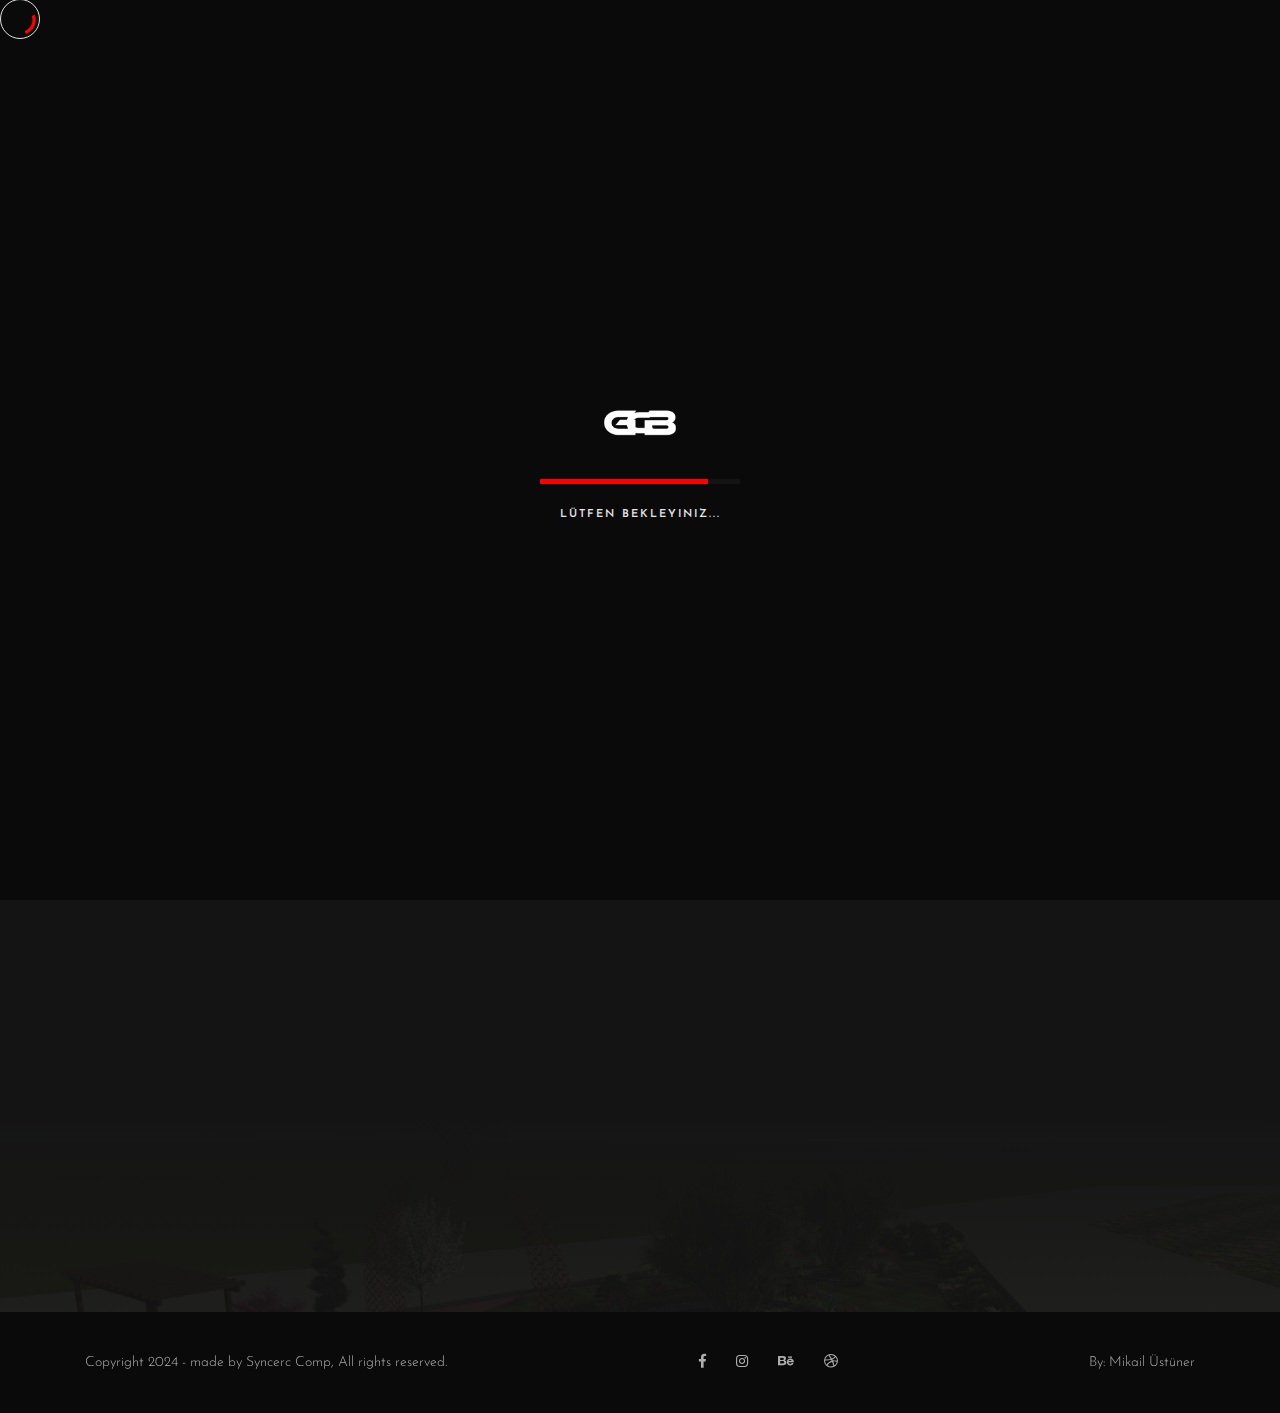
==== commit e2681883: "deleted unnecessary lines from about.html and updated portfolio button portfolio-grid-1.html to port" ====
--- a/about.html
+++ b/about.html
@@ -189,63 +189,12 @@
 
 							</div>
 
-							<div class="col-lg-8">
-
-								<div class="mry-numbering mry-fo">
-									<div class="mry-border-text">03</div>
-									<div class="mry-subtitle">Services</div>
-								</div>
-
-								<div class="row">
-									<div class="col-lg-6">
-
-										<div class="mry-text-center mry-mb-100">
-											<h4 class="mry-mb-20 mry-fo">Website design<br>& Development</h4>
-											<p class="mry-text mry-mb-20 mry-fo">Our work empowers businesses to create unique user experiences that engage, captivate, and deliver results. Need your
-												website designed in Toronto?</p>
-											<div class="mry-fo"><a href="contact.html" class="mry-link mry-default-link">Order a service</a></div>
-										</div>
-
-									</div>
-									<div class="col-lg-6">
-
-										<div class="mry-text-center mry-mb-100">
-											<h4 class="mry-mb-20 mry-fo">Creative<br>& Graphic Design</h4>
-											<p class="mry-text mry-fo">We are experienced storytellers, with a knack for incorporating brand insights into compelling designs for use in digital and
-												print advertising campaigns.</p>
-											<div class="mry-fo"><a href="contact.html" class="mry-link mry-default-link">Order a service</a></div>
-										</div>
-
-									</div>
-									<div class="col-lg-6">
-
-										<div class="mry-text-center mry-mb-100">
-											<h4 class="mry-mb-20 mry-fo">Brand Marketing<br>& Strategy</h4>
-											<p class="mry-text mry-fo">We help businesses construct their identity and develop a tailored and concise brand strategy that will appeal to your target
-												audience.</p>
-											<div class="mry-fo"><a href="contact.html" class="mry-link mry-default-link">Order a service</a></div>
-										</div>
-
-
-									</div>
-									<div class="col-lg-6">
-
-										<div class="mry-text-center mry-mb-100">
-											<h4 class="mry-mb-20 mry-fo">Video Production<br>& Marketing</h4>
-											<p class="mry-text mry-fo">Our video production team films, produces, and edits content that will raise brand awareness, engagement, and conversion rates.
-											</p>
-											<div class="mry-fo"><a href="contact.html" class="mry-link mry-default-link">Order a service</a></div>
-										</div>
-
-									</div>
-								</div>
-							</div>
 
 							</div>
 
 								<div class="mry-mb-100 mry-text-center">
 									<div class="mry-numbering mry-fo">
-										<div class="mry-border-text">04</div>
+										<div class="mry-border-text">03</div>
 										<div class="mry-subtitle">Birlikte işbirliği yaparak karşılıklı başarıya ulaşabiliriz.</div>
 									</div>
 									<h3 class="mry-mb-40 mry-fo">Yardımcı olmak için buradayız. Şimdi biz devralalım.</h3>
